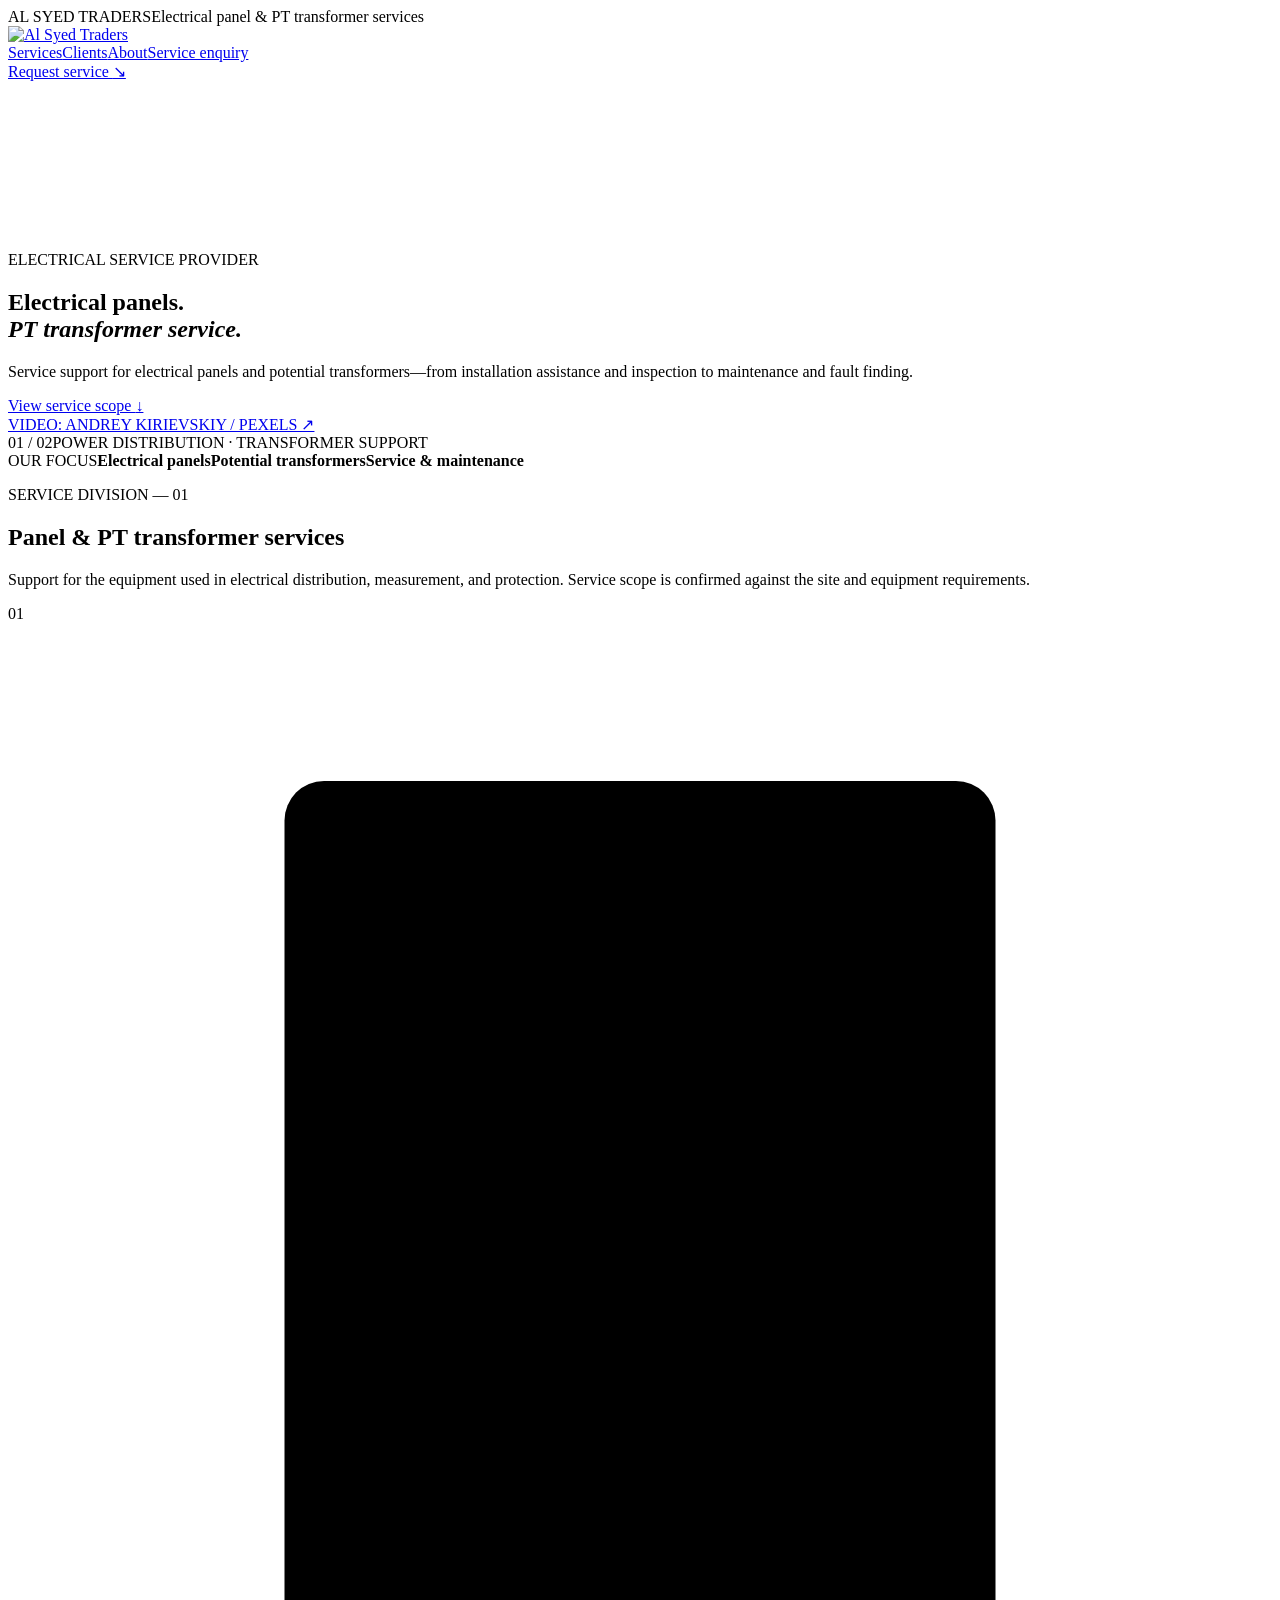
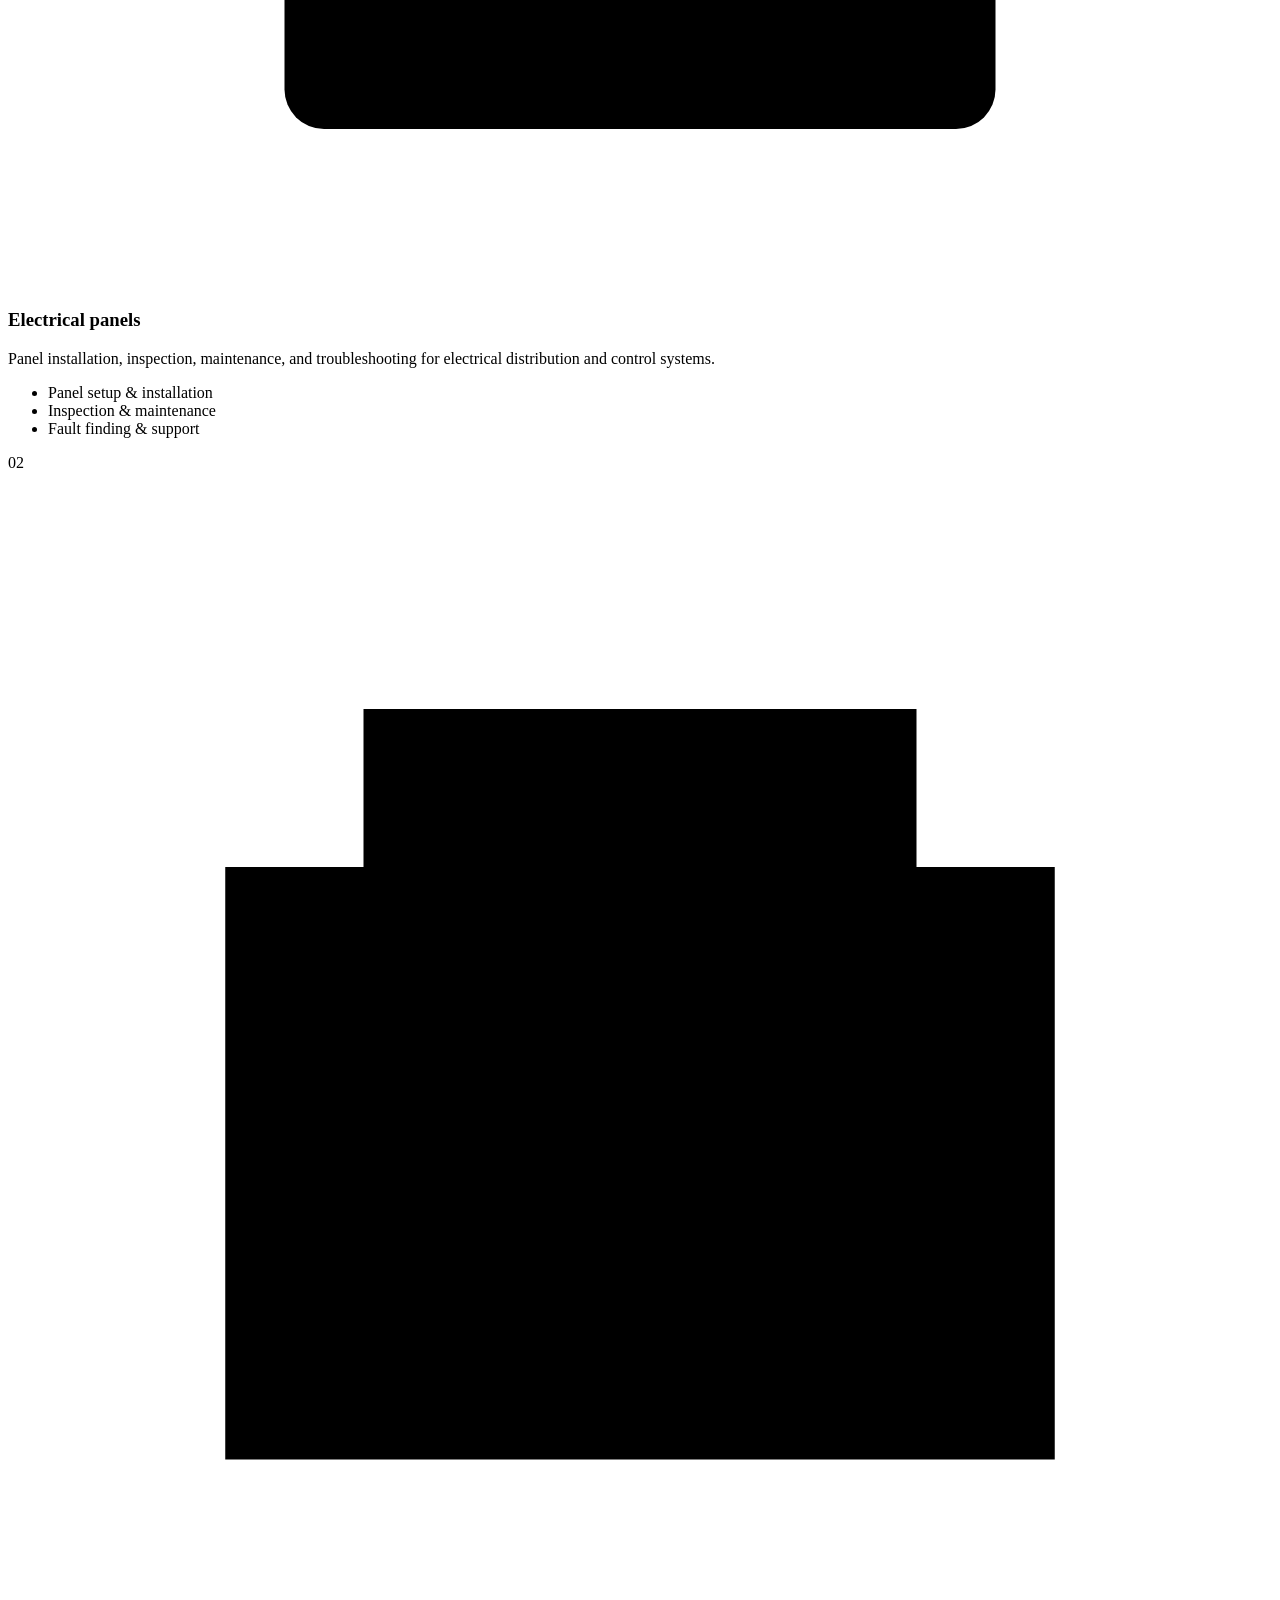
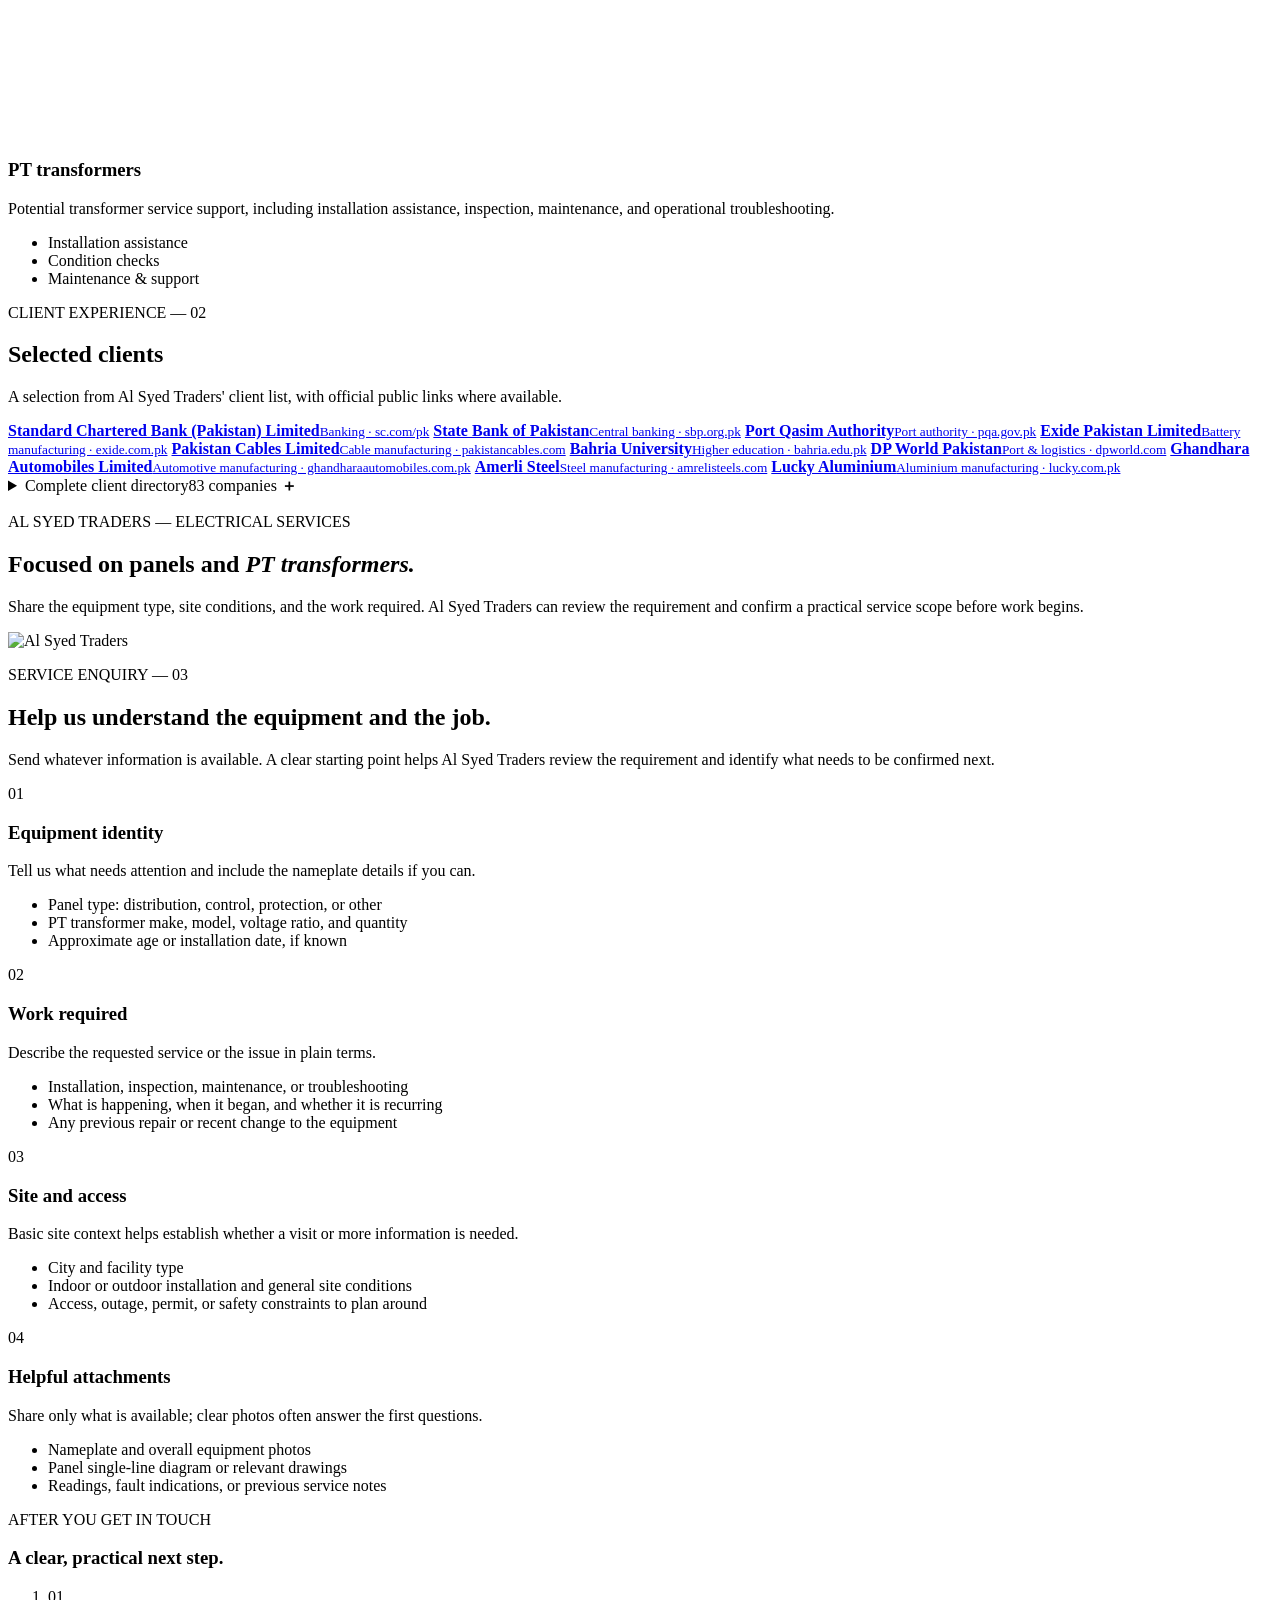
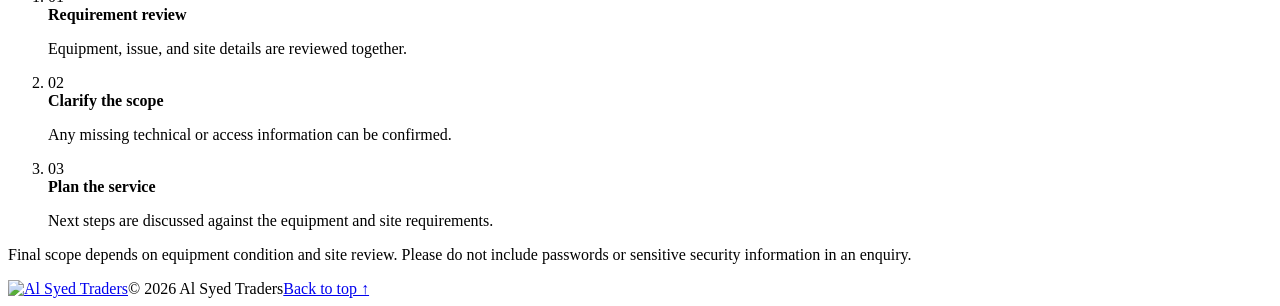
==== clients/al-syed-traders/public/index.html @ 32be94bd "Add verified client directory and blue brand identity" ====
<!doctype html>
<html lang="en">
  <head>
    <meta charset="utf-8" />
    <meta name="viewport" content="width=device-width, initial-scale=1" />
    <meta name="theme-color" content="#1556e8" />
    <meta name="description" content="Al Syed Traders provides electrical services for panels and potential transformers, with practical support for dependable power systems." />
    <meta property="og:title" content="Al Syed Traders | Electrical Panel & PT Services" />
    <meta property="og:description" content="Electrical panel and potential transformer services for dependable power systems." />
    <meta property="og:type" content="website" />
    <meta property="og:url" content="https://al-syed-traders.web.app" />
    <title>Al Syed Traders | Electrical Services</title>
    <link rel="icon" href="/favicon.svg" type="image/svg+xml" />
    <link rel="preconnect" href="https://fonts.googleapis.com" />
    <link rel="preconnect" href="https://fonts.gstatic.com" crossorigin />
    <link href="https://fonts.googleapis.com/css2?family=DM+Sans:wght@400;500;600;700;800&family=IBM+Plex+Mono:wght@400;500&family=Newsreader:opsz,wght@6..72,400;6..72,500;6..72,600&display=swap" rel="stylesheet" />
    <link rel="stylesheet" href="/styles.css?v=2026-10-17-brand-directory" />
  </head>
  <body>
    <div class="announcement"><div class="wrap"><span>AL SYED TRADERS</span><span>Electrical panel &amp; PT transformer services</span></div></div>
    <header class="header wrap">
      <a class="brand" href="#top" aria-label="Al Syed Traders home"><img class="brand-logo" src="/assets/al-syed-traders-logo.png?v=2026-10-17-blue-lightning" alt="Al Syed Traders" /></a>
      <nav aria-label="Main navigation"><a href="#services">Services</a><a href="#clients">Clients</a><a href="#about">About</a><a href="#process">Service enquiry</a></nav>
      <a class="header-action" href="#process">Request service <span>↘</span></a>
    </header>
    <main id="top">
      <section class="hero" aria-labelledby="hero-title">
        <video class="hero-photo" autoplay muted loop playsinline preload="metadata" poster="/assets/substation-poster.jpg" aria-label="Electrical substation equipment video">
          <source src="/assets/substation-video.mp4" type="video/mp4" />
        </video>
        <div class="hero-shade"></div>
        <div class="hero-inner wrap">
          <p class="hero-kicker"><span></span> ELECTRICAL SERVICE PROVIDER</p>
          <h1 id="hero-title">Electrical panels.<br /><em>PT transformer service.</em></h1>
          <p class="hero-copy">Service support for electrical panels and potential transformers—from installation assistance and inspection to maintenance and fault finding.</p>
          <a class="hero-button" href="#services">View service scope <span>↓</span></a>
        </div>
        <a class="video-credit" href="https://www.pexels.com/video/transformers-at-an-electrical-station-10008320/" target="_blank" rel="noreferrer">VIDEO: ANDREY KIRIEVSKIY / PEXELS ↗</a>
        <div class="hero-caption"><span>01 / 02</span><span>POWER DISTRIBUTION · TRANSFORMER SUPPORT</span></div>
      </section>

      <section class="service-band" aria-label="Service overview">
        <div class="wrap service-band-inner"><span class="band-label">OUR FOCUS</span><strong>Electrical panels</strong><i></i><strong>Potential transformers</strong><i></i><strong>Service &amp; maintenance</strong></div>
      </section>

      <section class="services wrap" id="services" aria-labelledby="services-title">
        <div class="section-heading"><div><p class="section-label">SERVICE DIVISION <span>— 01</span></p><h2 id="services-title">Panel &amp; PT transformer services</h2></div><p>Support for the equipment used in electrical distribution, measurement, and protection. Service scope is confirmed against the site and equipment requirements.</p></div>
        <div class="service-grid">
          <article class="service-card">
            <div class="service-card-top"><span>01</span><svg viewBox="0 0 64 64" aria-hidden="true"><rect x="14" y="8" width="36" height="48" rx="2"/><path d="M20 16h24v12H20zM22 35h4m6 0h4m6 0h2M23 44h18M25 51h14"/><circle cx="44" cy="35" r="2"/></svg></div>
            <h3>Electrical panels</h3><p>Panel installation, inspection, maintenance, and troubleshooting for electrical distribution and control systems.</p><ul><li>Panel setup &amp; installation</li><li>Inspection &amp; maintenance</li><li>Fault finding &amp; support</li></ul>
          </article>
          <article class="service-card service-card-accent">
            <div class="service-card-top"><span>02</span><svg viewBox="0 0 64 64" aria-hidden="true"><path d="M11 20h42v30H11zM18 20V12h28v8M17 50v5m30-5v5M22 27v16m6-16v16m8-16v16m6-16v16M8 35h3m42 0h3M27 12V7m10 5V7"/><path d="M27 7h10"/></svg></div>
            <h3>PT transformers</h3><p>Potential transformer service support, including installation assistance, inspection, maintenance, and operational troubleshooting.</p><ul><li>Installation assistance</li><li>Condition checks</li><li>Maintenance &amp; support</li></ul>
          </article>
        </div>
      </section>

      <section class="clients" id="clients" aria-labelledby="clients-title">
        <div class="wrap">
          <div class="clients-heading"><div><p class="section-label">CLIENT EXPERIENCE <span>— 02</span></p><h2 id="clients-title">Selected clients</h2></div><p>A selection from Al Syed Traders' client list, with official public links where available.</p></div>
          <div class="client-grid client-featured-grid">
            <a class="client-card" href="https://www.sc.com/pk/" target="_blank" rel="noopener noreferrer"><span class="client-logo"><img src="/assets/clients/standard-chartered.png" alt="" loading="lazy" /></span><strong>Standard Chartered Bank (Pakistan) Limited</strong><small>Banking · sc.com/pk</small></a>
            <a class="client-card" href="https://www.sbp.org.pk/" target="_blank" rel="noopener noreferrer"><span class="client-logo client-logo-seal"><img src="/assets/clients/state-bank.png" alt="" loading="lazy" /></span><strong>State Bank of Pakistan</strong><small>Central banking · sbp.org.pk</small></a>
            <a class="client-card" href="https://www.pqa.gov.pk/en" target="_blank" rel="noopener noreferrer"><span class="client-logo"><img src="/assets/clients/port-qasim.png" alt="" loading="lazy" /></span><strong>Port Qasim Authority</strong><small>Port authority · pqa.gov.pk</small></a>
            <a class="client-card" href="https://exide.com.pk/" target="_blank" rel="noopener noreferrer"><span class="client-logo"><img src="/assets/clients/exide.png" alt="" loading="lazy" /></span><strong>Exide Pakistan Limited</strong><small>Battery manufacturing · exide.com.pk</small></a>
            <a class="client-card" href="https://www.pakistancables.com/" target="_blank" rel="noopener noreferrer"><span class="client-logo"><img src="/assets/clients/pakistan-cables.svg" alt="" loading="lazy" /></span><strong>Pakistan Cables Limited</strong><small>Cable manufacturing · pakistancables.com</small></a>
            <a class="client-card" href="https://bahria.edu.pk/" target="_blank" rel="noopener noreferrer"><span class="client-logo client-logo-seal"><img src="/assets/clients/bahria.png" alt="" loading="lazy" /></span><strong>Bahria University</strong><small>Higher education · bahria.edu.pk</small></a>
            <a class="client-card" href="https://www.dpworld.com/en/about-us/our-locations/pakistan" target="_blank" rel="noopener noreferrer"><span class="client-logo"><img src="/assets/clients/dp-world.svg" alt="" loading="lazy" /></span><strong>DP World Pakistan</strong><small>Port &amp; logistics · dpworld.com</small></a>
            <a class="client-card" href="https://www.ghandharaautomobiles.com.pk/page-about-us" target="_blank" rel="noopener noreferrer"><span class="client-logo"><img src="/assets/clients/ghandhara.png" alt="" loading="lazy" /></span><strong>Ghandhara Automobiles Limited</strong><small>Automotive manufacturing · ghandharaautomobiles.com.pk</small></a>
            <a class="client-card" href="https://amrelisteels.com/" target="_blank" rel="noopener noreferrer"><span class="client-logo"><img src="/assets/clients/amreli.png" alt="" loading="lazy" /></span><strong>Amerli Steel</strong><small>Steel manufacturing · amrelisteels.com</small></a>
            <a class="client-card" href="https://lucky.com.pk/" target="_blank" rel="noopener noreferrer"><span class="client-logo"><img src="/assets/clients/lucky.png" alt="" loading="lazy" /></span><strong>Lucky Aluminium</strong><small>Aluminium manufacturing · lucky.com.pk</small></a>
          </div>
          <details class="client-directory">
            <summary><span>Complete client directory</span><span class="directory-count">83 companies <b>＋</b></span></summary>
            <p class="directory-intro">The names below follow the client list provided by Al Syed Traders. Public company profiles are linked where an official or confidently matched profile was available.</p>
            <ol class="directory-list">
              <li>Abdullah Flour Mills</li>
              <li>Adamjee Dura Built (Private) Limited</li>
              <li><a href="https://agp.com.pk/company/about-agp/" target="_blank" rel="noopener noreferrer">AGP Limited</a></li>
              <li><a href="https://al-ameera.com.pk/about.html" target="_blank" rel="noopener noreferrer">Al-Ameera Apparel (Pvt.) Limited</a></li>
              <li><a href="https://www.alu-can.com/download/Internal%20Lacquer.pdf" target="_blank" rel="noopener noreferrer">Alucan (Pvt.) Ltd.</a></li><li><a href="https://www.alu-pak.com/" target="_blank" rel="noopener noreferrer">Alupak</a></li><li>Amerli Steel</li><li>A-One Steel</li>
              <li><a href="https://aspin.com.pk/" target="_blank" rel="noopener noreferrer">Aspin Pharma (Pvt.) Limited</a></li>
              <li>ATCO Laboratories Limited</li>
              <li>Athar Engineering</li><li>AuVitronics Limited</li><li>Ayub Works</li>
              <li><a href="https://bahria.edu.pk/" target="_blank" rel="noopener noreferrer">Bahria University</a></li>
              <li>Diamond International</li><li>Digital Apparel</li>
              <li><a href="https://www.dpworld.com/en/about-us/our-locations/pakistan" target="_blank" rel="noopener noreferrer">DP World Pakistan</a></li>
              <li><a href="https://www.dysin.com.pk/" target="_blank" rel="noopener noreferrer">Dysin International Limited</a></li>
              <li>EleNet</li><li>Elmetec (Pvt.) Limited</li><li>Envicrete Limited</li><li>Equity Textiles Limited</li>
              <li><a href="https://exide.com.pk/" target="_blank" rel="noopener noreferrer">Exide Pakistan Limited</a></li>
              <li><a href="https://abl.atlas.pk/about/" target="_blank" rel="noopener noreferrer">Atlas Battery Limited / FB Battery</a></li><li><a href="https://feroze1888.com/investor/company-profile/" target="_blank" rel="noopener noreferrer">Feroze1888 Mills Limited</a></li>
              <li><a href="https://fotco.pk/" target="_blank" rel="noopener noreferrer">Fauji Oil Terminal &amp; Distribution Company Limited (FOTCO)</a></li>
              <li><a href="https://getzpharma.com/" target="_blank" rel="noopener noreferrer">Getz Pharma (Private) Limited</a></li>
              <li>Ghanchi Recycler (SMC-Pvt.) Limited</li>
              <li><a href="https://www.ghandharaautomobiles.com.pk/page-about-us" target="_blank" rel="noopener noreferrer">Ghandhara Automobiles Limited</a></li>
              <li>Global Links (Pvt.) Limited</li>
              <li><a href="https://www.highq.pk/about" target="_blank" rel="noopener noreferrer">High-Q Pharmaceuticals</a></li>
              <li>International Marble City</li><li>Japan Metal Industry</li><li>Jin Kwang</li>
              <li>Johnson &amp; Phillips (Pakistan) Limited</li><li>Karachi Dock Labour Board</li><li>KHAS</li><li>Khas Socks</li>
              <li><a href="https://luawms.edu.pk/" target="_blank" rel="noopener noreferrer">Lasbela University of Agriculture, Water and Marine Sciences</a></li>
              <li><a href="https://lieda.gov.pk/home-8/" target="_blank" rel="noopener noreferrer">Lasbela Industrial Estates Development Authority (LIEDA)</a></li>
              <li><a href="https://latiftextiles.com/about/" target="_blank" rel="noopener noreferrer">Latif Textile Mills</a></li>
              <li><a href="https://libertymillslimited.com/about/" target="_blank" rel="noopener noreferrer">Liberty Mills Limited</a></li>
              <li><a href="https://lucky.com.pk/" target="_blank" rel="noopener noreferrer">Lucky Aluminium</a></li>
              <li>Mahboob Steel</li>
              <li><a href="https://www.mainetti.com/global-locations/" target="_blank" rel="noopener noreferrer">Mainetti Pakistan (Pvt.) Limited</a></li>
              <li>Master Enterprises</li><li>Mian Noor Textile</li><li>Munawwar International</li>
              <li><a href="https://dps.psx.com.pk/company/NATM" target="_blank" rel="noopener noreferrer">Nadeem Textile Mills</a></li>
              <li>National Plastic</li><li>Naveena Industries Limited</li><li>Noor Dyeing</li><li>Orient Automotive</li><li>Pak Plastic</li>
              <li><a href="https://www.pakistancables.com/" target="_blank" rel="noopener noreferrer">Pakistan Cables Limited</a></li>
              <li><a href="https://www.psl.com.pk/profile.php" target="_blank" rel="noopener noreferrer">Pakistan Services Limited / Pearl-Continental Hotels &amp; Resorts</a></li><li>PECT Limited</li><li>PIC Group</li><li>Plastiflex Films</li><li>Popular Marble</li>
              <li>Port Grand Pakistan</li>
              <li><a href="https://www.pqa.gov.pk/en" target="_blank" rel="noopener noreferrer">Port Qasim Authority</a></li>
              <li>Premier Towel</li><li>Procon Engineering (Pvt.) Limited</li><li>Rizwan Electric</li><li>S.H. Packages</li>
              <li><a href="https://samipharma.com/" target="_blank" rel="noopener noreferrer">SAMI Pharmaceuticals (Pvt.) Limited</a></li>
              <li>Sana Textile</li><li>SAZTEX</li>
              <li><a href="https://searlecompany.com/" target="_blank" rel="noopener noreferrer">The Searle Company Limited</a></li>
              <li>Soraj Textile</li><li>Sparkling Sea</li>
              <li><a href="https://www.sc.com/pk/" target="_blank" rel="noopener noreferrer">Standard Chartered Bank (Pakistan) Limited</a></li>
              <li><a href="https://www.sbp.org.pk/" target="_blank" rel="noopener noreferrer">State Bank of Pakistan</a></li>
              <li>Sunrise Plastic</li><li>Super Chemical</li><li>Super Compounds</li>
              <li><a href="https://swisspharma.org/about-us/" target="_blank" rel="noopener noreferrer">Swiss Pharmaceuticals (Pvt.) Limited</a></li>
              <li><a href="https://tabrospharma.com/" target="_blank" rel="noopener noreferrer">Tabros Pharma (Private) Limited</a></li>
              <li><a href="https://kidneyfoundation.net.pk/" target="_blank" rel="noopener noreferrer">The Kidney Foundation Pakistan</a></li>
              <li>U&amp;J Garments</li><li><a href="https://vikorgroup.com/who-we-are/about-us/" target="_blank" rel="noopener noreferrer">Vikor Healthcare</a></li><li>Zeal Textile</li>
            </ol>
          </details>
        </div>
      </section>

      <section class="about" id="about" aria-labelledby="about-title">
        <div class="about-image" role="img" aria-label="Close view of modern electrical switchgear"></div>
        <div class="about-copy"><p class="section-label">AL SYED TRADERS <span>— ELECTRICAL SERVICES</span></p><h2 id="about-title">Focused on panels and <em>PT transformers.</em></h2><p>Share the equipment type, site conditions, and the work required. Al Syed Traders can review the requirement and confirm a practical service scope before work begins.</p><div class="about-signoff"><img src="/assets/al-syed-traders-logo.png?v=2026-10-17-blue-lightning" alt="Al Syed Traders" /></div></div>
      </section>

      <section class="enquiry" id="process" aria-labelledby="process-title">
        <div class="wrap">
          <div class="enquiry-heading"><div><p class="section-label">SERVICE ENQUIRY <span>— 03</span></p><h2 id="process-title">Help us understand the equipment and the job.</h2></div><p>Send whatever information is available. A clear starting point helps Al Syed Traders review the requirement and identify what needs to be confirmed next.</p></div>
          <div class="enquiry-layout">
            <div class="enquiry-details">
              <article class="enquiry-card"><span class="enquiry-index">01</span><div><h3>Equipment identity</h3><p>Tell us what needs attention and include the nameplate details if you can.</p><ul><li>Panel type: distribution, control, protection, or other</li><li>PT transformer make, model, voltage ratio, and quantity</li><li>Approximate age or installation date, if known</li></ul></div></article>
              <article class="enquiry-card"><span class="enquiry-index">02</span><div><h3>Work required</h3><p>Describe the requested service or the issue in plain terms.</p><ul><li>Installation, inspection, maintenance, or troubleshooting</li><li>What is happening, when it began, and whether it is recurring</li><li>Any previous repair or recent change to the equipment</li></ul></div></article>
              <article class="enquiry-card"><span class="enquiry-index">03</span><div><h3>Site and access</h3><p>Basic site context helps establish whether a visit or more information is needed.</p><ul><li>City and facility type</li><li>Indoor or outdoor installation and general site conditions</li><li>Access, outage, permit, or safety constraints to plan around</li></ul></div></article>
              <article class="enquiry-card"><span class="enquiry-index">04</span><div><h3>Helpful attachments</h3><p>Share only what is available; clear photos often answer the first questions.</p><ul><li>Nameplate and overall equipment photos</li><li>Panel single-line diagram or relevant drawings</li><li>Readings, fault indications, or previous service notes</li></ul></div></article>
            </div>
            <aside class="enquiry-next" aria-label="What happens after an enquiry">
              <p class="next-label">AFTER YOU GET IN TOUCH</p><h3>A clear, practical next step.</h3>
              <ol><li><span>01</span><div><b>Requirement review</b><p>Equipment, issue, and site details are reviewed together.</p></div></li><li><span>02</span><div><b>Clarify the scope</b><p>Any missing technical or access information can be confirmed.</p></div></li><li><span>03</span><div><b>Plan the service</b><p>Next steps are discussed against the equipment and site requirements.</p></div></li></ol>
              <p class="enquiry-note">Final scope depends on equipment condition and site review. Please do not include passwords or sensitive security information in an enquiry.</p>
            </aside>
          </div>
        </div>
      </section>
    </main>
    <footer class="footer wrap"><a class="brand footer-brand" href="#top" aria-label="Al Syed Traders home"><img class="brand-logo" src="/assets/al-syed-traders-logo.png?v=2026-10-17-blue-lightning" alt="Al Syed Traders" /></a><span>© <span id="year"></span> Al Syed Traders</span><a href="#top">Back to top ↑</a></footer>
    <script>
      document.getElementById('year').textContent = new Date().getFullYear();
      if (window.matchMedia('(prefers-reduced-motion: reduce)').matches) {
        document.querySelector('.hero-photo').pause();
      }
    </script>
  </body>
</html>
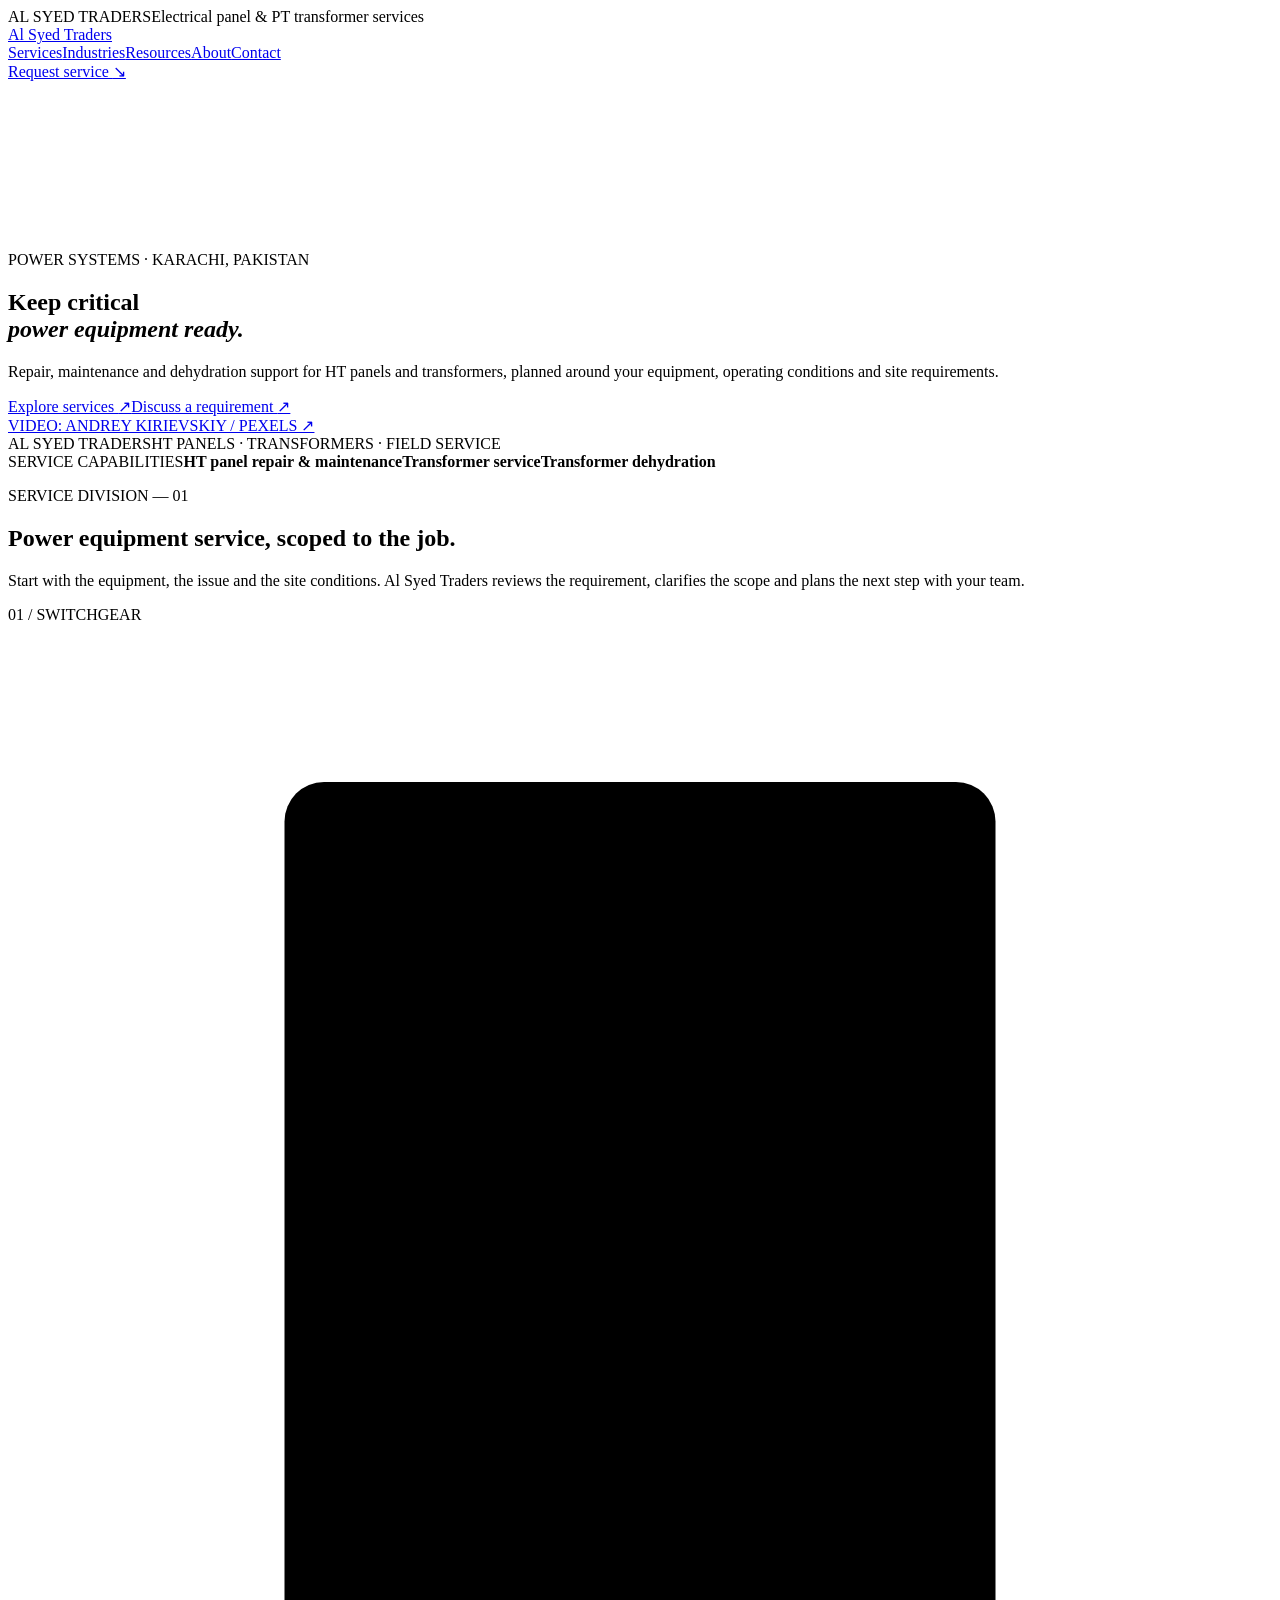
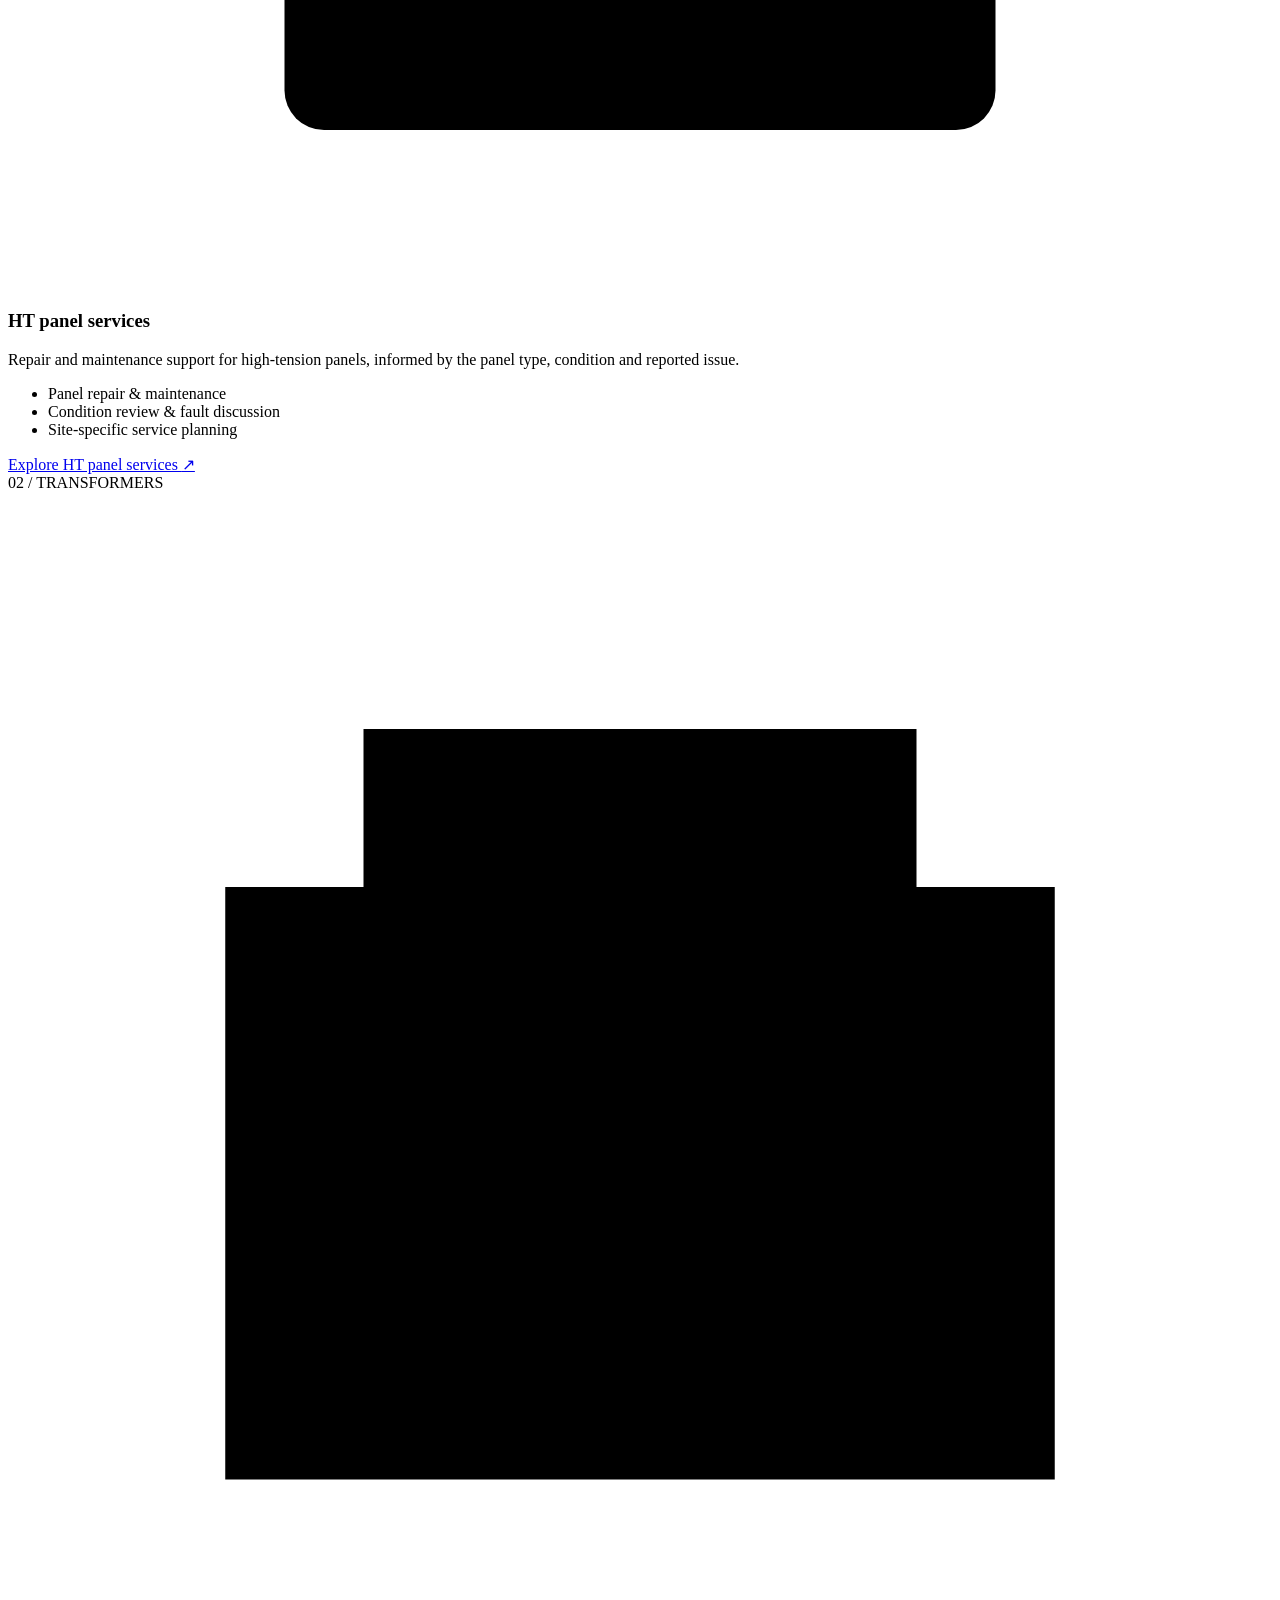
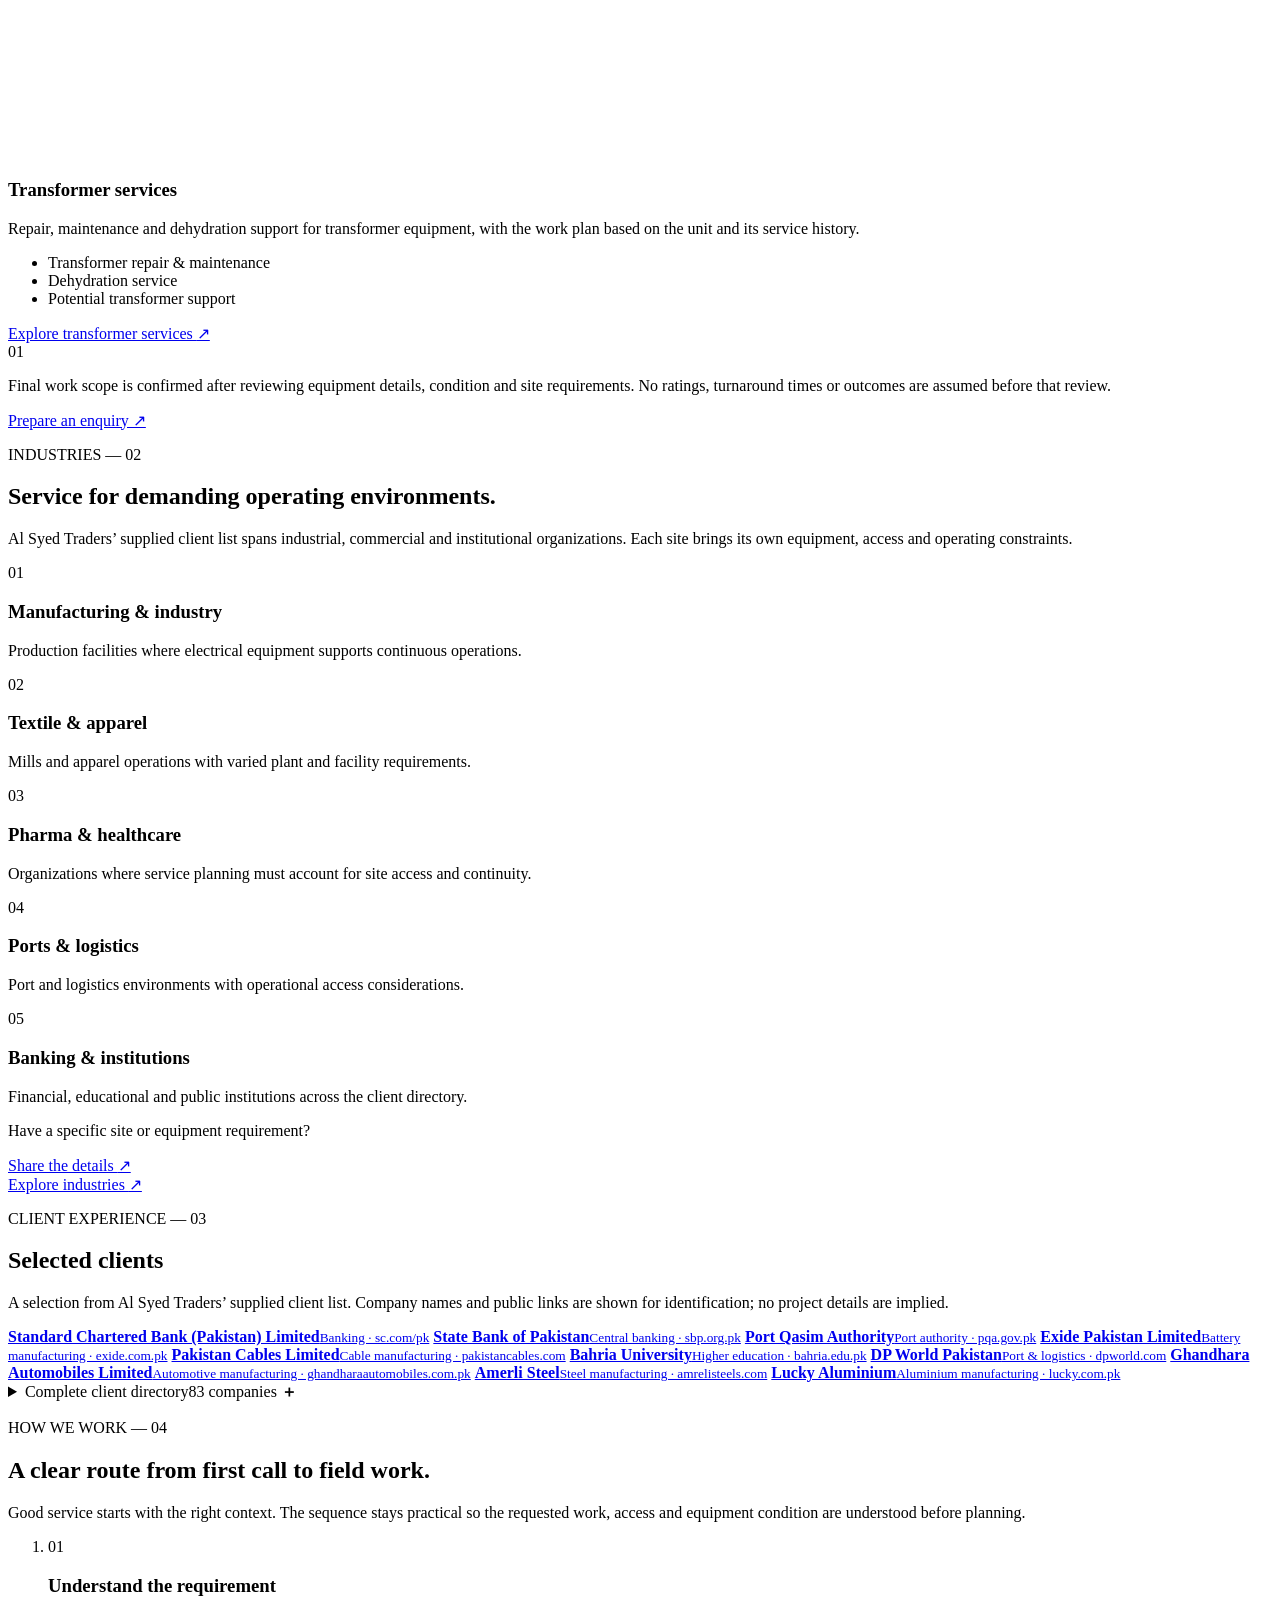
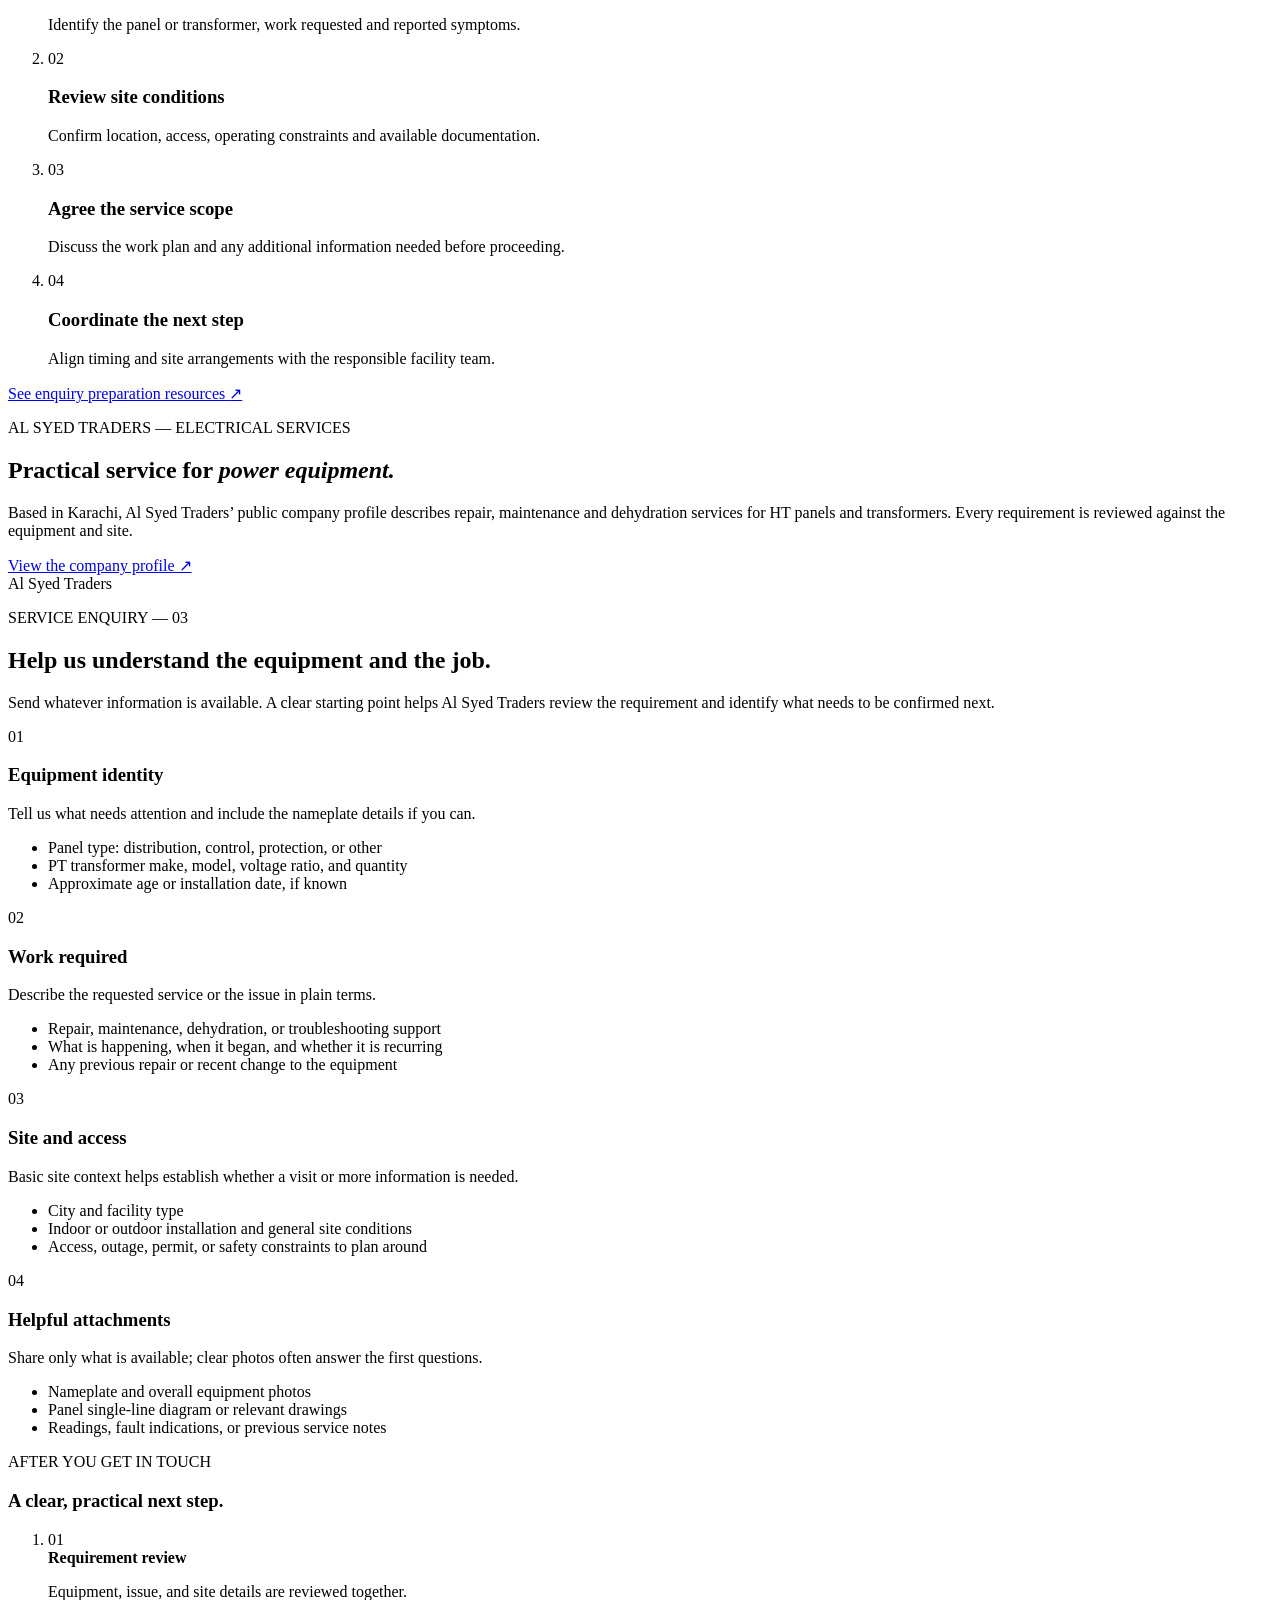
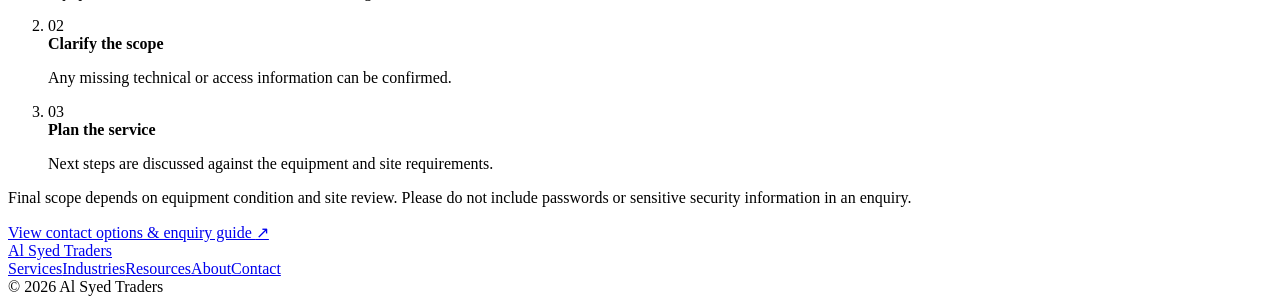
==== commit f7476519: "Expand Al Syed Traders industrial service profile" ====
--- a/clients/al-syed-traders/public/index.html
+++ b/clients/al-syed-traders/public/index.html
@@ -4,24 +4,24 @@
     <meta charset="utf-8" />
     <meta name="viewport" content="width=device-width, initial-scale=1" />
     <meta name="theme-color" content="#1556e8" />
-    <meta name="description" content="Al Syed Traders provides electrical services for panels and potential transformers, with practical support for dependable power systems." />
-    <meta property="og:title" content="Al Syed Traders | Electrical Panel & PT Services" />
-    <meta property="og:description" content="Electrical panel and potential transformer services for dependable power systems." />
+    <meta name="description" content="Al Syed Traders provides HT panel and transformer repair, maintenance and dehydration services in Karachi, Pakistan." />
+    <meta property="og:title" content="Al Syed Traders | HT Panel & Transformer Services" />
+    <meta property="og:description" content="Repair, maintenance and dehydration support for HT panels and transformers." />
     <meta property="og:type" content="website" />
     <meta property="og:url" content="https://al-syed-traders.web.app" />
-    <title>Al Syed Traders | Electrical Services</title>
+    <title>Al Syed Traders | HT Panel &amp; Transformer Services</title>
     <link rel="icon" href="/favicon.svg" type="image/svg+xml" />
     <link rel="preconnect" href="https://fonts.googleapis.com" />
     <link rel="preconnect" href="https://fonts.gstatic.com" crossorigin />
     <link href="https://fonts.googleapis.com/css2?family=DM+Sans:wght@400;500;600;700;800&family=IBM+Plex+Mono:wght@400;500&family=Newsreader:opsz,wght@6..72,400;6..72,500;6..72,600&display=swap" rel="stylesheet" />
-    <link rel="stylesheet" href="/styles.css?v=2026-10-17-brand-directory" />
+    <link rel="stylesheet" href="/styles.css?v=2026-10-17-pdm-structure" />
   </head>
   <body>
     <div class="announcement"><div class="wrap"><span>AL SYED TRADERS</span><span>Electrical panel &amp; PT transformer services</span></div></div>
     <header class="header wrap">
-      <a class="brand" href="#top" aria-label="Al Syed Traders home"><img class="brand-logo" src="/assets/al-syed-traders-logo.png?v=2026-10-17-blue-lightning" alt="Al Syed Traders" /></a>
-      <nav aria-label="Main navigation"><a href="#services">Services</a><a href="#clients">Clients</a><a href="#about">About</a><a href="#process">Service enquiry</a></nav>
-      <a class="header-action" href="#process">Request service <span>↘</span></a>
+      <a class="brand" href="#top" aria-label="Al Syed Traders home"><span class="brand-symbol"><img class="brand-logo" src="/assets/al-syed-traders-logo.png?v=2026-10-17-blue-lightning" alt="" /></span><span class="brand-wordmark">Al Syed Traders</span></a>
+      <nav aria-label="Main navigation"><a href="/services">Services</a><a href="/industries">Industries</a><a href="/resources">Resources</a><a href="/about">About</a><a href="/contact">Contact</a></nav>
+      <a class="header-action" href="/contact">Request service <span>↘</span></a>
     </header>
     <main id="top">
       <section class="hero" aria-labelledby="hero-title">
@@ -30,36 +30,52 @@
         </video>
         <div class="hero-shade"></div>
         <div class="hero-inner wrap">
-          <p class="hero-kicker"><span></span> ELECTRICAL SERVICE PROVIDER</p>
-          <h1 id="hero-title">Electrical panels.<br /><em>PT transformer service.</em></h1>
-          <p class="hero-copy">Service support for electrical panels and potential transformers—from installation assistance and inspection to maintenance and fault finding.</p>
-          <a class="hero-button" href="#services">View service scope <span>↓</span></a>
+          <p class="hero-kicker"><span></span> POWER SYSTEMS · KARACHI, PAKISTAN</p>
+          <h1 id="hero-title">Keep critical<br /><em>power equipment ready.</em></h1>
+          <p class="hero-copy">Repair, maintenance and dehydration support for HT panels and transformers, planned around your equipment, operating conditions and site requirements.</p>
+          <div class="hero-actions"><a class="hero-button" href="/services">Explore services <span>↗</span></a><a class="hero-text-link" href="/contact">Discuss a requirement <span>↗</span></a></div>
         </div>
         <a class="video-credit" href="https://www.pexels.com/video/transformers-at-an-electrical-station-10008320/" target="_blank" rel="noreferrer">VIDEO: ANDREY KIRIEVSKIY / PEXELS ↗</a>
-        <div class="hero-caption"><span>01 / 02</span><span>POWER DISTRIBUTION · TRANSFORMER SUPPORT</span></div>
+        <div class="hero-caption"><span>AL SYED TRADERS</span><span>HT PANELS · TRANSFORMERS · FIELD SERVICE</span></div>
       </section>
 
       <section class="service-band" aria-label="Service overview">
-        <div class="wrap service-band-inner"><span class="band-label">OUR FOCUS</span><strong>Electrical panels</strong><i></i><strong>Potential transformers</strong><i></i><strong>Service &amp; maintenance</strong></div>
+        <div class="wrap service-band-inner"><span class="band-label">SERVICE CAPABILITIES</span><strong>HT panel repair &amp; maintenance</strong><i></i><strong>Transformer service</strong><i></i><strong>Transformer dehydration</strong></div>
       </section>
 
       <section class="services wrap" id="services" aria-labelledby="services-title">
-        <div class="section-heading"><div><p class="section-label">SERVICE DIVISION <span>— 01</span></p><h2 id="services-title">Panel &amp; PT transformer services</h2></div><p>Support for the equipment used in electrical distribution, measurement, and protection. Service scope is confirmed against the site and equipment requirements.</p></div>
+        <div class="section-heading"><div><p class="section-label">SERVICE DIVISION <span>— 01</span></p><h2 id="services-title">Power equipment service, scoped to the job.</h2></div><p>Start with the equipment, the issue and the site conditions. Al Syed Traders reviews the requirement, clarifies the scope and plans the next step with your team.</p></div>
         <div class="service-grid">
           <article class="service-card">
-            <div class="service-card-top"><span>01</span><svg viewBox="0 0 64 64" aria-hidden="true"><rect x="14" y="8" width="36" height="48" rx="2"/><path d="M20 16h24v12H20zM22 35h4m6 0h4m6 0h2M23 44h18M25 51h14"/><circle cx="44" cy="35" r="2"/></svg></div>
-            <h3>Electrical panels</h3><p>Panel installation, inspection, maintenance, and troubleshooting for electrical distribution and control systems.</p><ul><li>Panel setup &amp; installation</li><li>Inspection &amp; maintenance</li><li>Fault finding &amp; support</li></ul>
+            <div class="service-card-top"><span>01 / SWITCHGEAR</span><svg viewBox="0 0 64 64" aria-hidden="true"><rect x="14" y="8" width="36" height="48" rx="2"/><path d="M20 16h24v12H20zM22 35h4m6 0h4m6 0h2M23 44h18M25 51h14"/><circle cx="44" cy="35" r="2"/></svg></div>
+            <h3>HT panel services</h3><p>Repair and maintenance support for high-tension panels, informed by the panel type, condition and reported issue.</p><ul><li>Panel repair &amp; maintenance</li><li>Condition review &amp; fault discussion</li><li>Site-specific service planning</li></ul><a class="service-link" href="/services#ht-panels">Explore HT panel services <span>↗</span></a>
           </article>
           <article class="service-card service-card-accent">
-            <div class="service-card-top"><span>02</span><svg viewBox="0 0 64 64" aria-hidden="true"><path d="M11 20h42v30H11zM18 20V12h28v8M17 50v5m30-5v5M22 27v16m6-16v16m8-16v16m6-16v16M8 35h3m42 0h3M27 12V7m10 5V7"/><path d="M27 7h10"/></svg></div>
-            <h3>PT transformers</h3><p>Potential transformer service support, including installation assistance, inspection, maintenance, and operational troubleshooting.</p><ul><li>Installation assistance</li><li>Condition checks</li><li>Maintenance &amp; support</li></ul>
+            <div class="service-card-top"><span>02 / TRANSFORMERS</span><svg viewBox="0 0 64 64" aria-hidden="true"><path d="M11 20h42v30H11zM18 20V12h28v8M17 50v5m30-5v5M22 27v16m6-16v16m8-16v16m6-16v16M8 35h3m42 0h3M27 12V7m10 5V7"/><path d="M27 7h10"/></svg></div>
+            <h3>Transformer services</h3><p>Repair, maintenance and dehydration support for transformer equipment, with the work plan based on the unit and its service history.</p><ul><li>Transformer repair &amp; maintenance</li><li>Dehydration service</li><li>Potential transformer support</li></ul><a class="service-link" href="/services#transformers">Explore transformer services <span>↗</span></a>
           </article>
+        </div>
+        <div class="service-footnote"><span>01</span><p>Final work scope is confirmed after reviewing equipment details, condition and site requirements. No ratings, turnaround times or outcomes are assumed before that review.</p><a href="/contact">Prepare an enquiry ↗</a></div>
+      </section>
+
+      <section class="markets" id="industries" aria-labelledby="markets-title">
+        <div class="wrap">
+          <div class="section-heading"><div><p class="section-label">INDUSTRIES <span>— 02</span></p><h2 id="markets-title">Service for demanding operating environments.</h2></div><p>Al Syed Traders’ supplied client list spans industrial, commercial and institutional organizations. Each site brings its own equipment, access and operating constraints.</p></div>
+          <div class="market-grid">
+            <article class="market-card"><span>01</span><h3>Manufacturing &amp; industry</h3><p>Production facilities where electrical equipment supports continuous operations.</p></article>
+            <article class="market-card"><span>02</span><h3>Textile &amp; apparel</h3><p>Mills and apparel operations with varied plant and facility requirements.</p></article>
+            <article class="market-card"><span>03</span><h3>Pharma &amp; healthcare</h3><p>Organizations where service planning must account for site access and continuity.</p></article>
+            <article class="market-card"><span>04</span><h3>Ports &amp; logistics</h3><p>Port and logistics environments with operational access considerations.</p></article>
+            <article class="market-card"><span>05</span><h3>Banking &amp; institutions</h3><p>Financial, educational and public institutions across the client directory.</p></article>
+            <article class="market-card market-card-cta"><p>Have a specific site or equipment requirement?</p><a href="/contact">Share the details <span>↗</span></a></article>
+          </div>
+          <a class="text-link" href="/industries">Explore industries <span>↗</span></a>
         </div>
       </section>
 
       <section class="clients" id="clients" aria-labelledby="clients-title">
         <div class="wrap">
-          <div class="clients-heading"><div><p class="section-label">CLIENT EXPERIENCE <span>— 02</span></p><h2 id="clients-title">Selected clients</h2></div><p>A selection from Al Syed Traders' client list, with official public links where available.</p></div>
+          <div class="clients-heading"><div><p class="section-label">CLIENT EXPERIENCE <span>— 03</span></p><h2 id="clients-title">Selected clients</h2></div><p>A selection from Al Syed Traders’ supplied client list. Company names and public links are shown for identification; no project details are implied.</p></div>
           <div class="client-grid client-featured-grid">
             <a class="client-card" href="https://www.sc.com/pk/" target="_blank" rel="noopener noreferrer"><span class="client-logo"><img src="/assets/clients/standard-chartered.png" alt="" loading="lazy" /></span><strong>Standard Chartered Bank (Pakistan) Limited</strong><small>Banking · sc.com/pk</small></a>
             <a class="client-card" href="https://www.sbp.org.pk/" target="_blank" rel="noopener noreferrer"><span class="client-logo client-logo-seal"><img src="/assets/clients/state-bank.png" alt="" loading="lazy" /></span><strong>State Bank of Pakistan</strong><small>Central banking · sbp.org.pk</small></a>
@@ -130,9 +146,17 @@
         </div>
       </section>
 
+      <section class="field-method" id="method" aria-labelledby="method-title">
+        <div class="wrap">
+          <div class="section-heading"><div><p class="section-label">HOW WE WORK <span>— 04</span></p><h2 id="method-title">A clear route from first call to field work.</h2></div><p>Good service starts with the right context. The sequence stays practical so the requested work, access and equipment condition are understood before planning.</p></div>
+          <ol class="method-steps"><li><span>01</span><div><h3>Understand the requirement</h3><p>Identify the panel or transformer, work requested and reported symptoms.</p></div></li><li><span>02</span><div><h3>Review site conditions</h3><p>Confirm location, access, operating constraints and available documentation.</p></div></li><li><span>03</span><div><h3>Agree the service scope</h3><p>Discuss the work plan and any additional information needed before proceeding.</p></div></li><li><span>04</span><div><h3>Coordinate the next step</h3><p>Align timing and site arrangements with the responsible facility team.</p></div></li></ol>
+          <a class="text-link" href="/resources">See enquiry preparation resources <span>↗</span></a>
+        </div>
+      </section>
+
       <section class="about" id="about" aria-labelledby="about-title">
         <div class="about-image" role="img" aria-label="Close view of modern electrical switchgear"></div>
-        <div class="about-copy"><p class="section-label">AL SYED TRADERS <span>— ELECTRICAL SERVICES</span></p><h2 id="about-title">Focused on panels and <em>PT transformers.</em></h2><p>Share the equipment type, site conditions, and the work required. Al Syed Traders can review the requirement and confirm a practical service scope before work begins.</p><div class="about-signoff"><img src="/assets/al-syed-traders-logo.png?v=2026-10-17-blue-lightning" alt="Al Syed Traders" /></div></div>
+        <div class="about-copy"><p class="section-label">AL SYED TRADERS <span>— ELECTRICAL SERVICES</span></p><h2 id="about-title">Practical service for <em>power equipment.</em></h2><p>Based in Karachi, Al Syed Traders’ public company profile describes repair, maintenance and dehydration services for HT panels and transformers. Every requirement is reviewed against the equipment and site.</p><a class="about-profile-link" href="https://pk.linkedin.com/company/al-syed-traders2726" target="_blank" rel="noopener noreferrer">View the company profile ↗</a><div class="about-signoff"><span class="brand-symbol"><img class="brand-logo" src="/assets/al-syed-traders-logo.png?v=2026-10-17-blue-lightning" alt="" /></span><span class="brand-wordmark">Al Syed Traders</span></div></div>
       </section>
 
       <section class="enquiry" id="process" aria-labelledby="process-title">
@@ -141,20 +165,20 @@
           <div class="enquiry-layout">
             <div class="enquiry-details">
               <article class="enquiry-card"><span class="enquiry-index">01</span><div><h3>Equipment identity</h3><p>Tell us what needs attention and include the nameplate details if you can.</p><ul><li>Panel type: distribution, control, protection, or other</li><li>PT transformer make, model, voltage ratio, and quantity</li><li>Approximate age or installation date, if known</li></ul></div></article>
-              <article class="enquiry-card"><span class="enquiry-index">02</span><div><h3>Work required</h3><p>Describe the requested service or the issue in plain terms.</p><ul><li>Installation, inspection, maintenance, or troubleshooting</li><li>What is happening, when it began, and whether it is recurring</li><li>Any previous repair or recent change to the equipment</li></ul></div></article>
+              <article class="enquiry-card"><span class="enquiry-index">02</span><div><h3>Work required</h3><p>Describe the requested service or the issue in plain terms.</p><ul><li>Repair, maintenance, dehydration, or troubleshooting support</li><li>What is happening, when it began, and whether it is recurring</li><li>Any previous repair or recent change to the equipment</li></ul></div></article>
               <article class="enquiry-card"><span class="enquiry-index">03</span><div><h3>Site and access</h3><p>Basic site context helps establish whether a visit or more information is needed.</p><ul><li>City and facility type</li><li>Indoor or outdoor installation and general site conditions</li><li>Access, outage, permit, or safety constraints to plan around</li></ul></div></article>
               <article class="enquiry-card"><span class="enquiry-index">04</span><div><h3>Helpful attachments</h3><p>Share only what is available; clear photos often answer the first questions.</p><ul><li>Nameplate and overall equipment photos</li><li>Panel single-line diagram or relevant drawings</li><li>Readings, fault indications, or previous service notes</li></ul></div></article>
             </div>
             <aside class="enquiry-next" aria-label="What happens after an enquiry">
               <p class="next-label">AFTER YOU GET IN TOUCH</p><h3>A clear, practical next step.</h3>
               <ol><li><span>01</span><div><b>Requirement review</b><p>Equipment, issue, and site details are reviewed together.</p></div></li><li><span>02</span><div><b>Clarify the scope</b><p>Any missing technical or access information can be confirmed.</p></div></li><li><span>03</span><div><b>Plan the service</b><p>Next steps are discussed against the equipment and site requirements.</p></div></li></ol>
-              <p class="enquiry-note">Final scope depends on equipment condition and site review. Please do not include passwords or sensitive security information in an enquiry.</p>
+              <p class="enquiry-note">Final scope depends on equipment condition and site review. Please do not include passwords or sensitive security information in an enquiry.</p><a class="enquiry-contact-link" href="/contact">View contact options &amp; enquiry guide <span>↗</span></a>
             </aside>
           </div>
         </div>
       </section>
     </main>
-    <footer class="footer wrap"><a class="brand footer-brand" href="#top" aria-label="Al Syed Traders home"><img class="brand-logo" src="/assets/al-syed-traders-logo.png?v=2026-10-17-blue-lightning" alt="Al Syed Traders" /></a><span>© <span id="year"></span> Al Syed Traders</span><a href="#top">Back to top ↑</a></footer>
+    <footer class="footer wrap"><a class="brand footer-brand" href="#top" aria-label="Al Syed Traders home"><span class="brand-symbol"><img class="brand-logo" src="/assets/al-syed-traders-logo.png?v=2026-10-17-blue-lightning" alt="" /></span><span class="brand-wordmark">Al Syed Traders</span></a><nav class="footer-nav" aria-label="Footer navigation"><a href="/services">Services</a><a href="/industries">Industries</a><a href="/resources">Resources</a><a href="/about">About</a><a href="/contact">Contact</a></nav><span>© <span id="year"></span> Al Syed Traders</span></footer>
     <script>
       document.getElementById('year').textContent = new Date().getFullYear();
       if (window.matchMedia('(prefers-reduced-motion: reduce)').matches) {
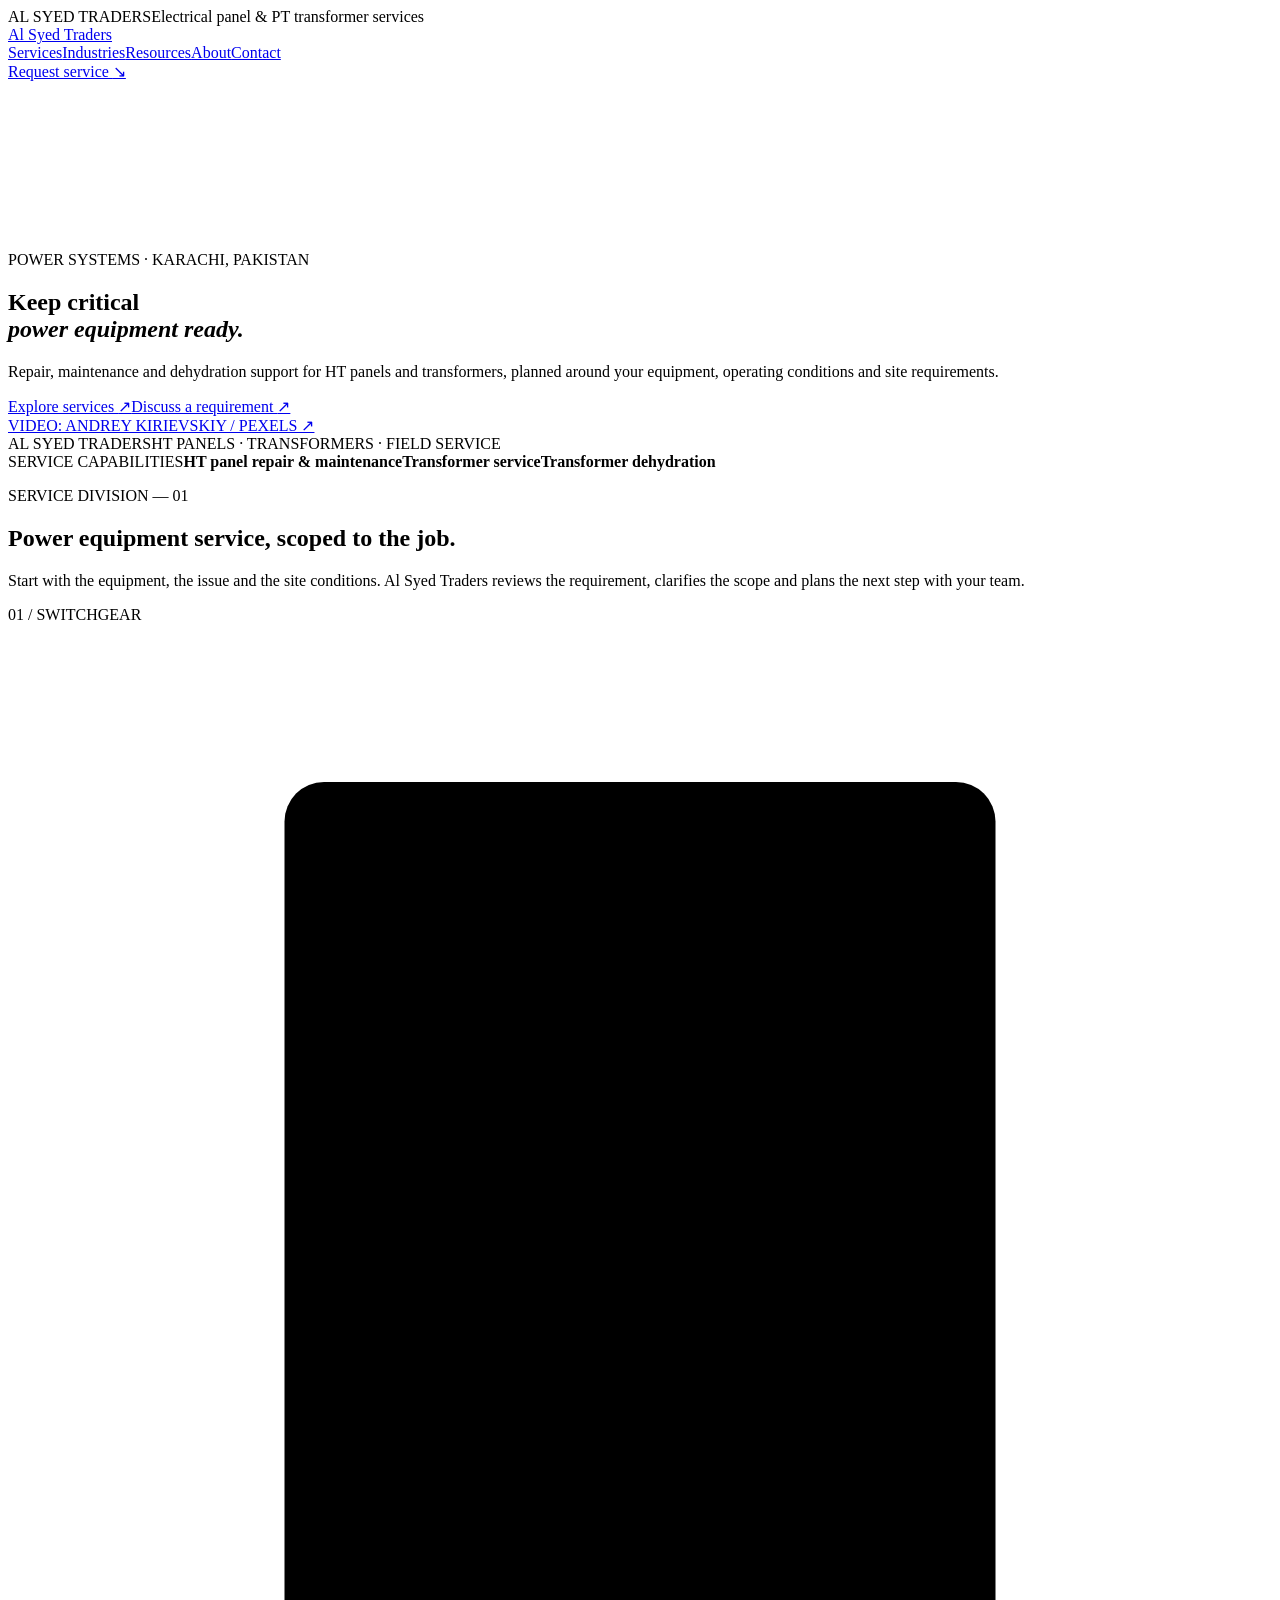
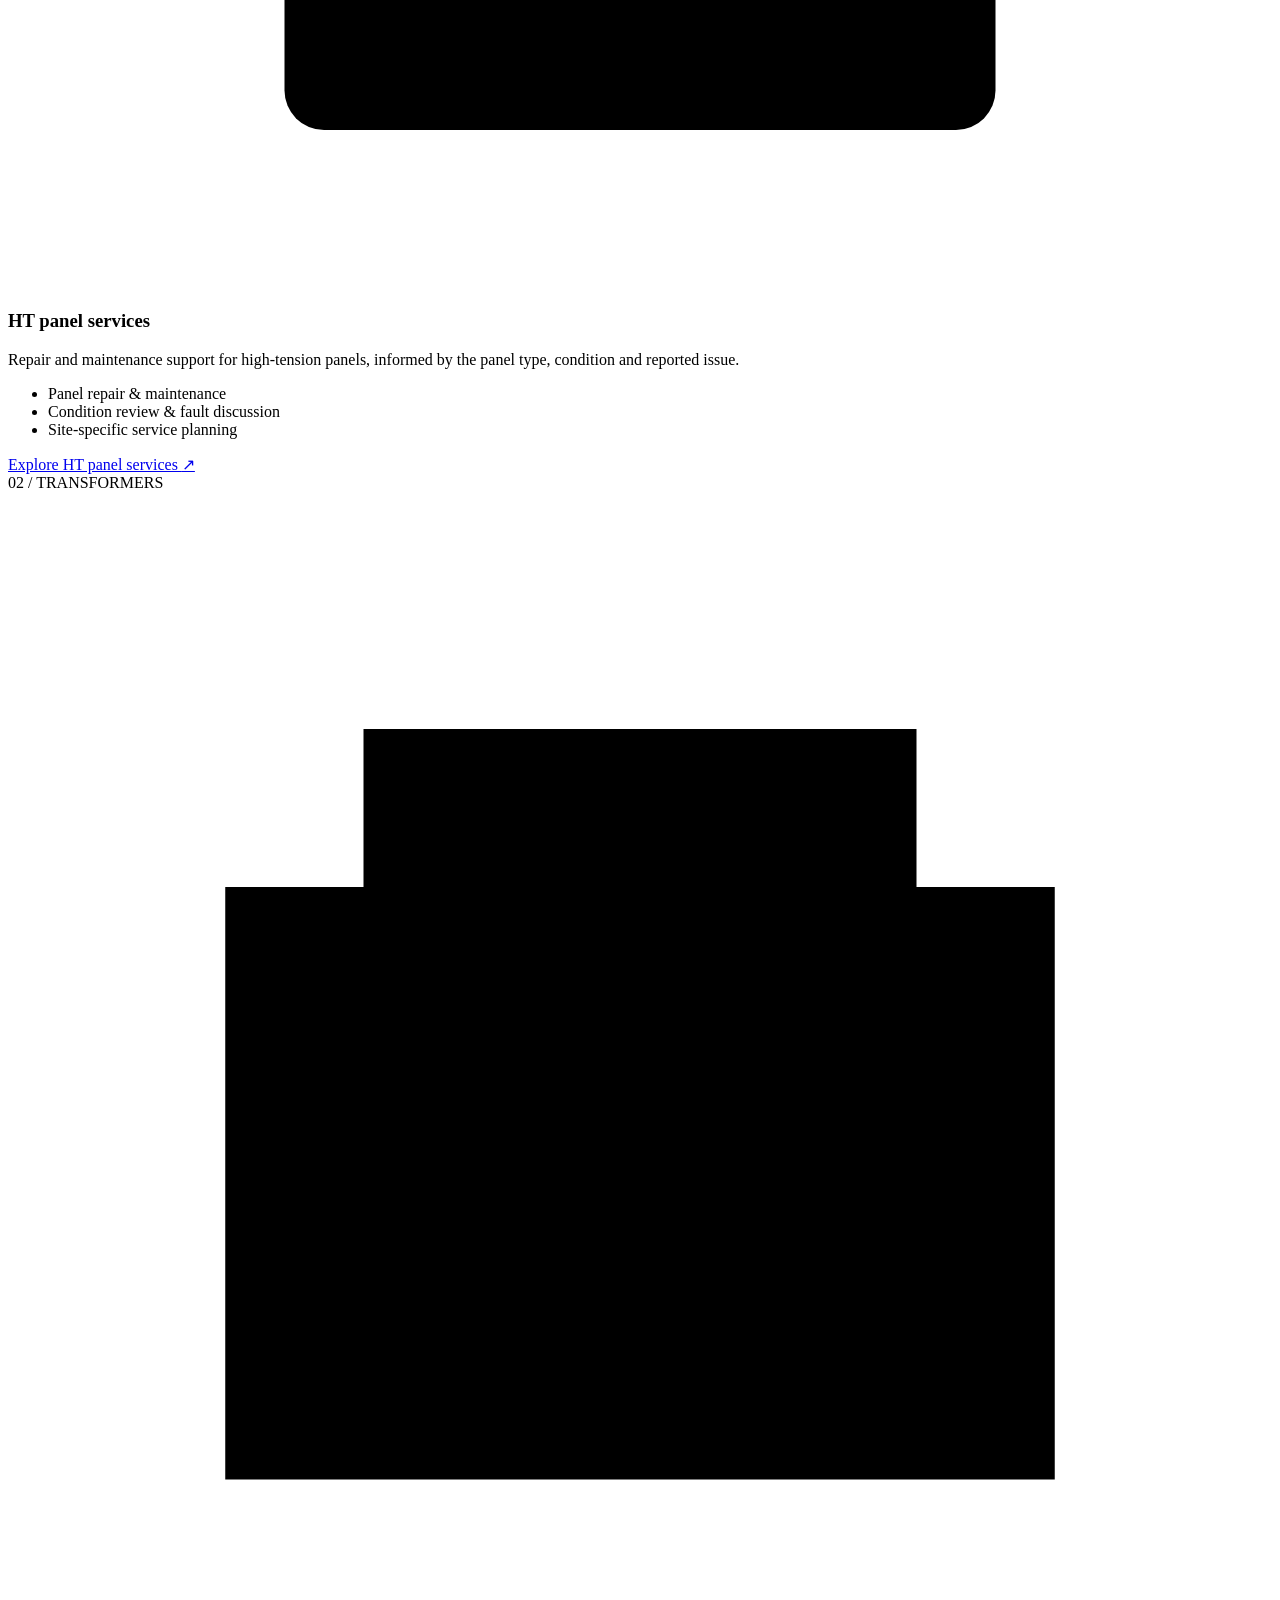
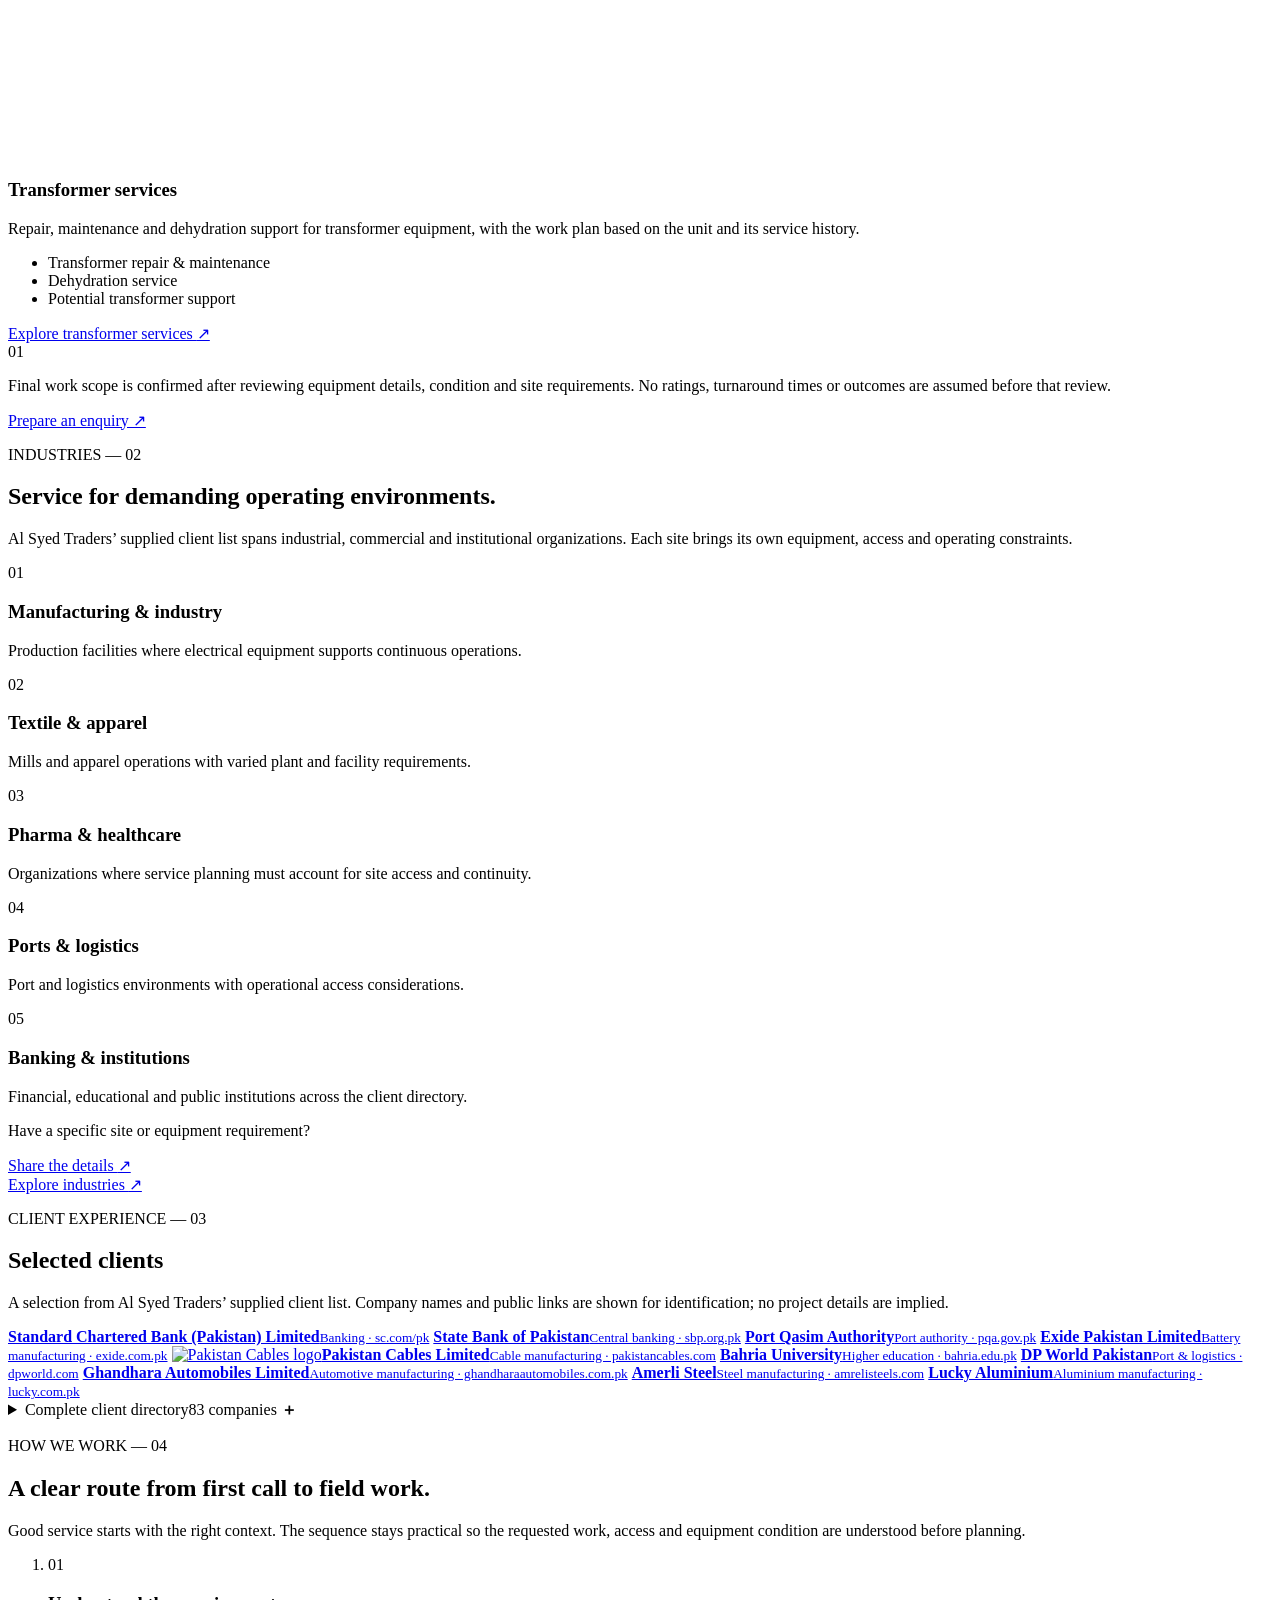
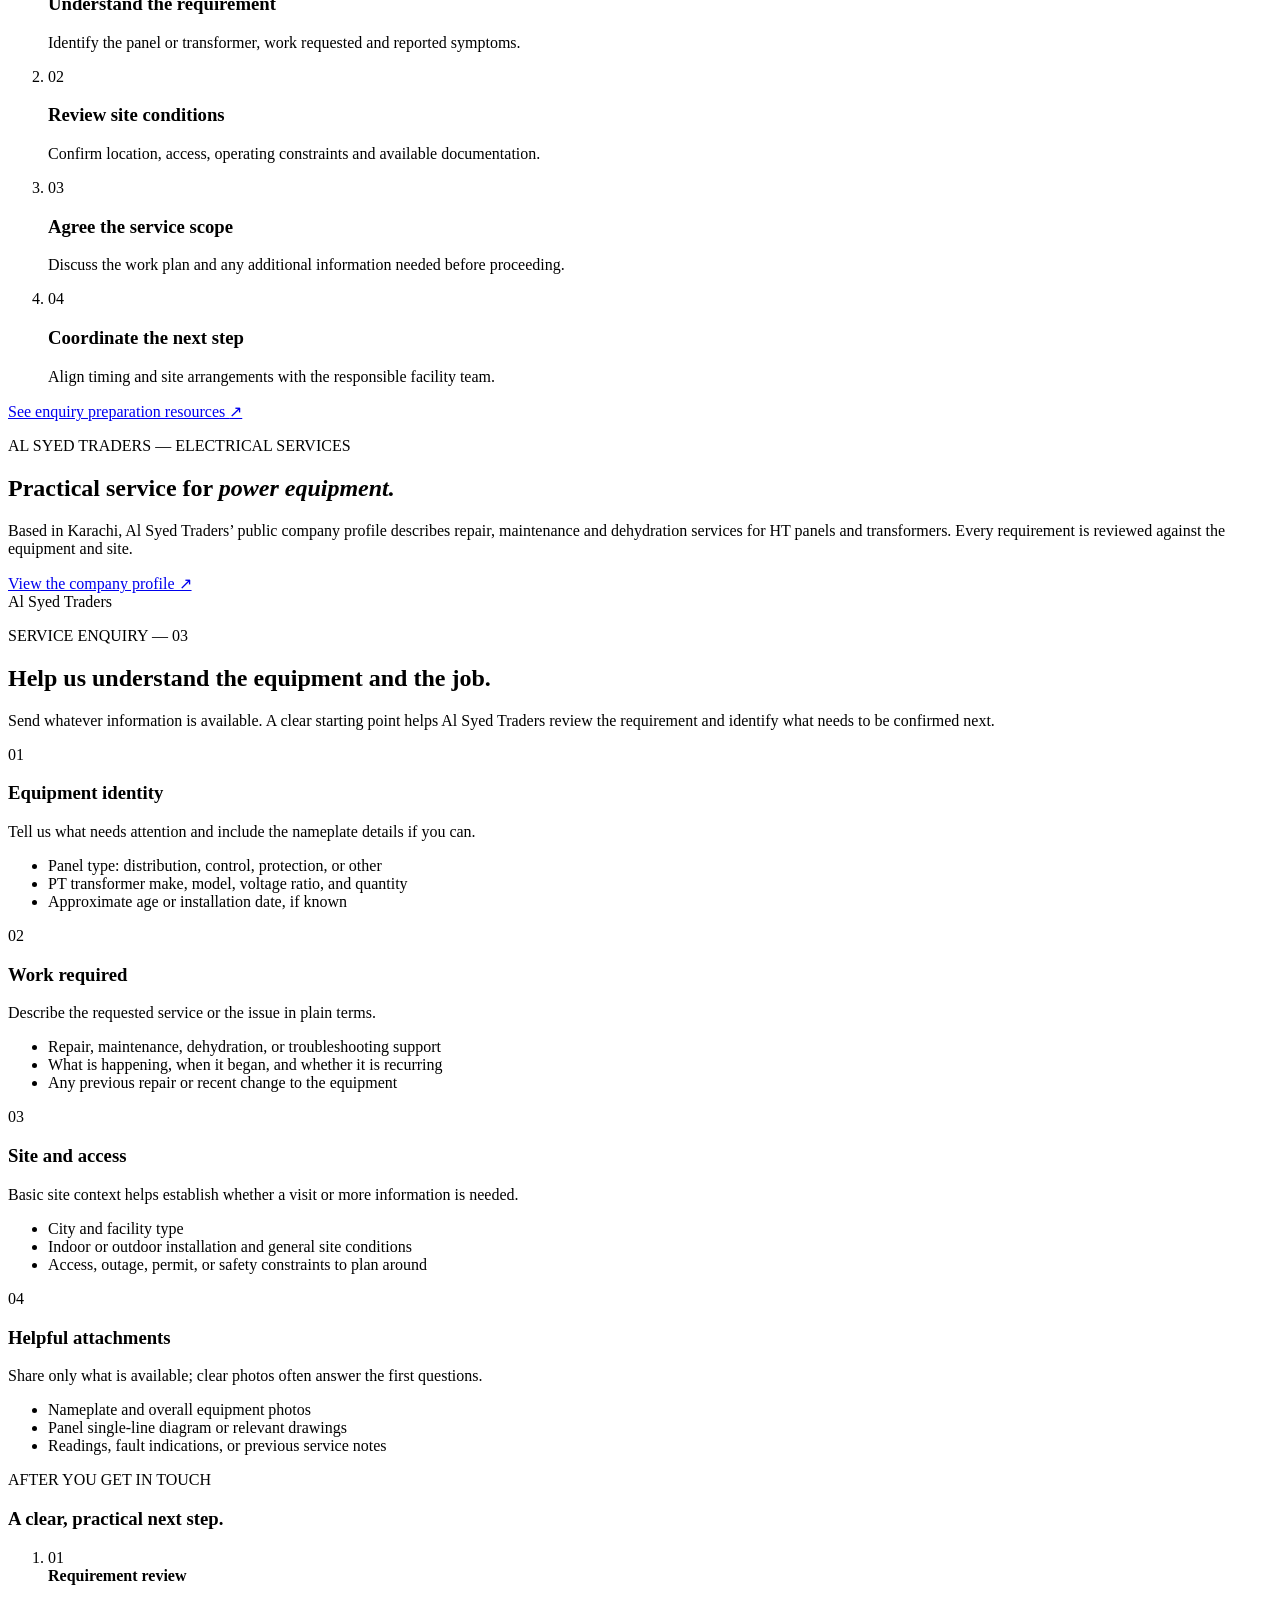
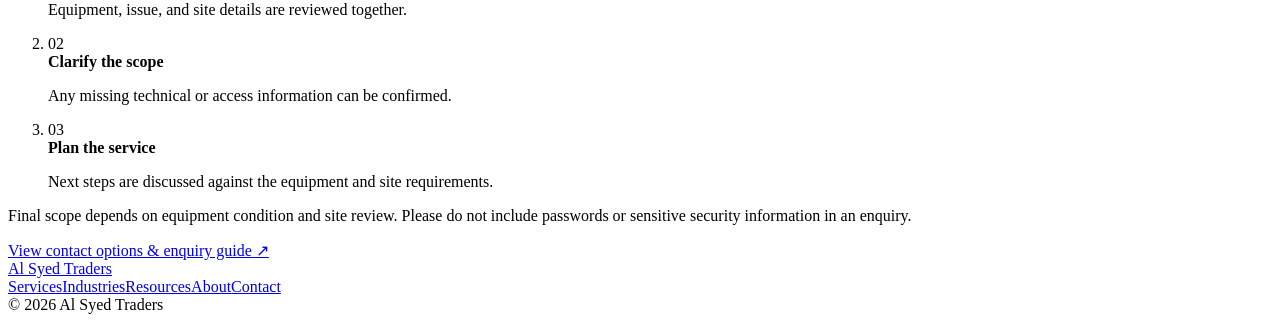
==== commit 181d30f1: "Fix Pakistan Cables logo and contact details" ====
--- a/clients/al-syed-traders/public/index.html
+++ b/clients/al-syed-traders/public/index.html
@@ -10,7 +10,11 @@
     <meta property="og:type" content="website" />
     <meta property="og:url" content="https://al-syed-traders.web.app" />
     <title>Al Syed Traders | HT Panel &amp; Transformer Services</title>
-    <link rel="icon" href="/favicon.svg" type="image/svg+xml" />
+    <link rel="icon" href="/favicon.ico?v=20261017" sizes="any" />
+    <link rel="icon" href="/favicon.svg?v=20261017" type="image/svg+xml" />
+    <link rel="icon" href="/favicon-32.png?v=20261017" type="image/png" sizes="32x32" />
+    <link rel="icon" href="/favicon-16.png?v=20261017" type="image/png" sizes="16x16" />
+    <link rel="apple-touch-icon" href="/apple-touch-icon.png?v=20261017" sizes="180x180" />
     <link rel="preconnect" href="https://fonts.googleapis.com" />
     <link rel="preconnect" href="https://fonts.gstatic.com" crossorigin />
     <link href="https://fonts.googleapis.com/css2?family=DM+Sans:wght@400;500;600;700;800&family=IBM+Plex+Mono:wght@400;500&family=Newsreader:opsz,wght@6..72,400;6..72,500;6..72,600&display=swap" rel="stylesheet" />
@@ -81,7 +85,7 @@
             <a class="client-card" href="https://www.sbp.org.pk/" target="_blank" rel="noopener noreferrer"><span class="client-logo client-logo-seal"><img src="/assets/clients/state-bank.png" alt="" loading="lazy" /></span><strong>State Bank of Pakistan</strong><small>Central banking · sbp.org.pk</small></a>
             <a class="client-card" href="https://www.pqa.gov.pk/en" target="_blank" rel="noopener noreferrer"><span class="client-logo"><img src="/assets/clients/port-qasim.png" alt="" loading="lazy" /></span><strong>Port Qasim Authority</strong><small>Port authority · pqa.gov.pk</small></a>
             <a class="client-card" href="https://exide.com.pk/" target="_blank" rel="noopener noreferrer"><span class="client-logo"><img src="/assets/clients/exide.png" alt="" loading="lazy" /></span><strong>Exide Pakistan Limited</strong><small>Battery manufacturing · exide.com.pk</small></a>
-            <a class="client-card" href="https://www.pakistancables.com/" target="_blank" rel="noopener noreferrer"><span class="client-logo"><img src="/assets/clients/pakistan-cables.svg" alt="" loading="lazy" /></span><strong>Pakistan Cables Limited</strong><small>Cable manufacturing · pakistancables.com</small></a>
+            <a class="client-card" href="https://www.pakistancables.com/" target="_blank" rel="noopener noreferrer"><span class="client-logo"><img src="/assets/clients/pakistan-cables.svg?v=2" alt="Pakistan Cables logo" loading="lazy" /></span><strong>Pakistan Cables Limited</strong><small>Cable manufacturing · pakistancables.com</small></a>
             <a class="client-card" href="https://bahria.edu.pk/" target="_blank" rel="noopener noreferrer"><span class="client-logo client-logo-seal"><img src="/assets/clients/bahria.png" alt="" loading="lazy" /></span><strong>Bahria University</strong><small>Higher education · bahria.edu.pk</small></a>
             <a class="client-card" href="https://www.dpworld.com/en/about-us/our-locations/pakistan" target="_blank" rel="noopener noreferrer"><span class="client-logo"><img src="/assets/clients/dp-world.svg" alt="" loading="lazy" /></span><strong>DP World Pakistan</strong><small>Port &amp; logistics · dpworld.com</small></a>
             <a class="client-card" href="https://www.ghandharaautomobiles.com.pk/page-about-us" target="_blank" rel="noopener noreferrer"><span class="client-logo"><img src="/assets/clients/ghandhara.png" alt="" loading="lazy" /></span><strong>Ghandhara Automobiles Limited</strong><small>Automotive manufacturing · ghandharaautomobiles.com.pk</small></a>
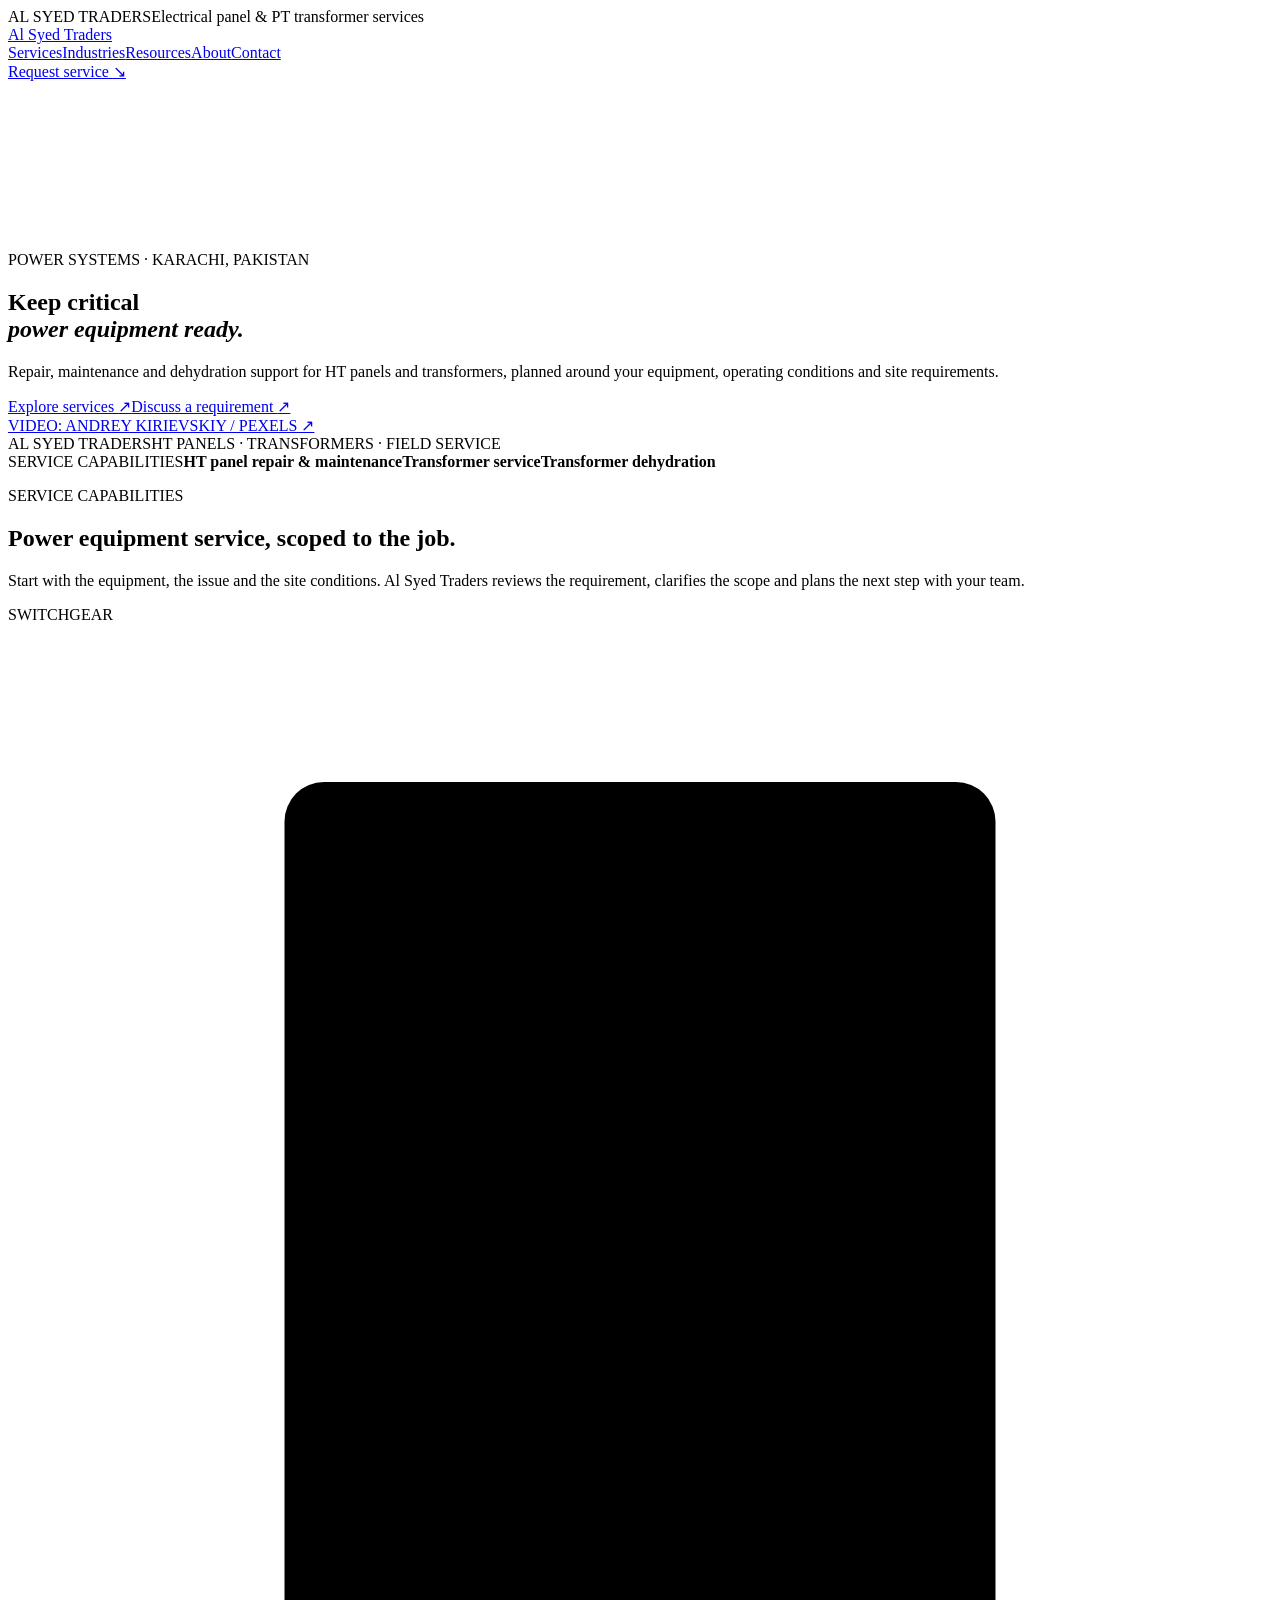
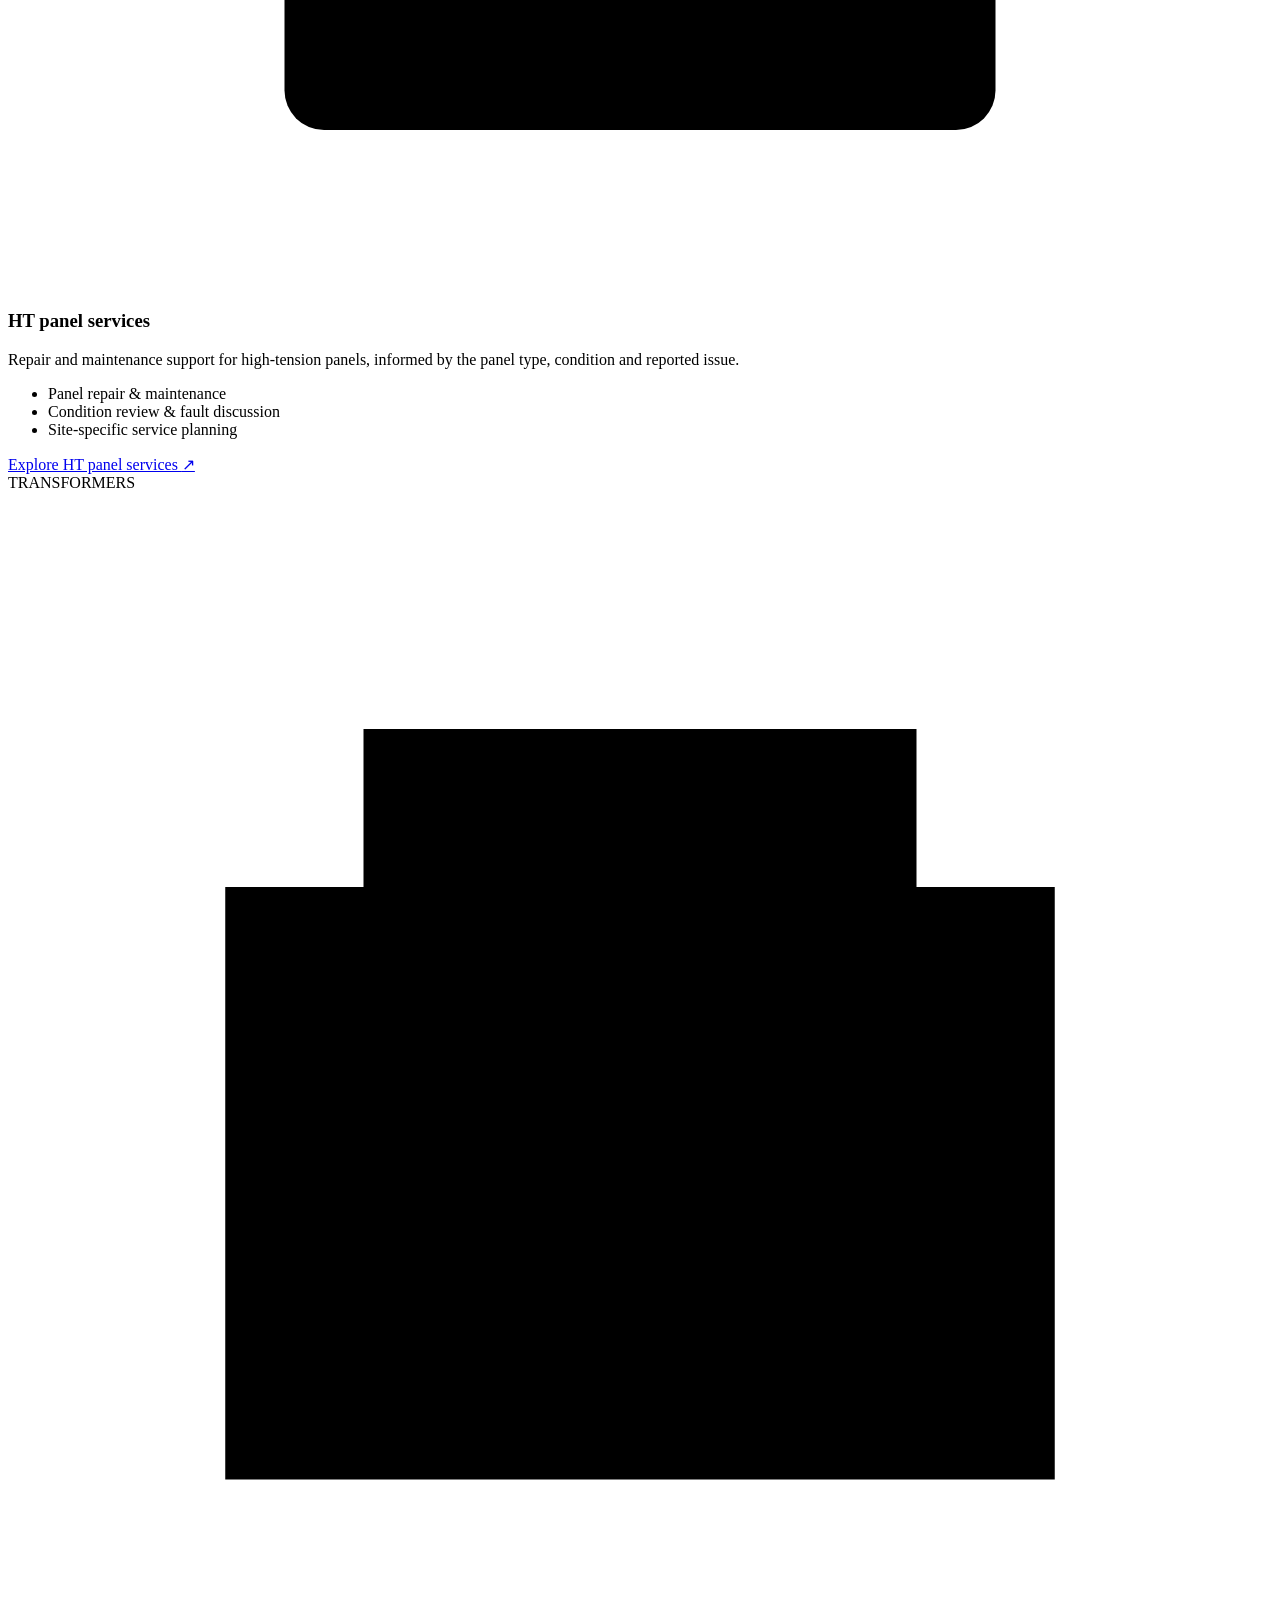
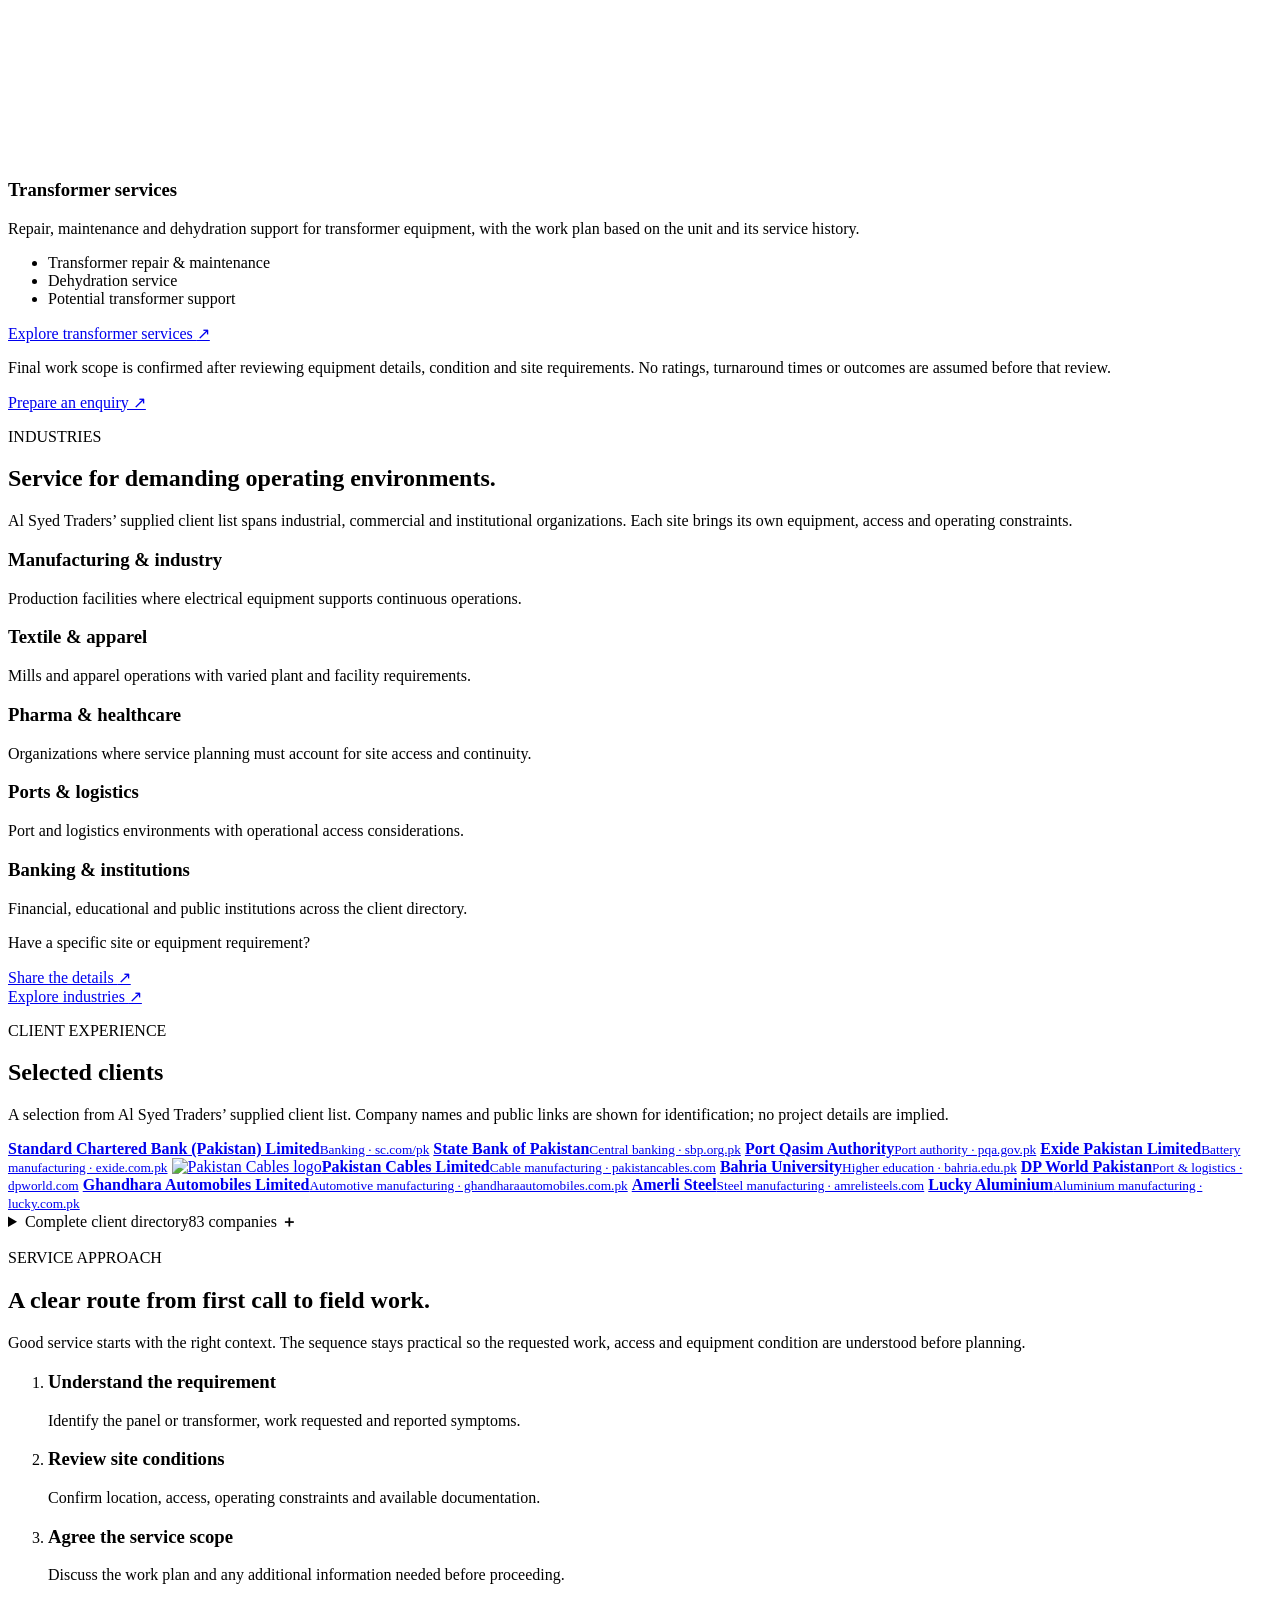
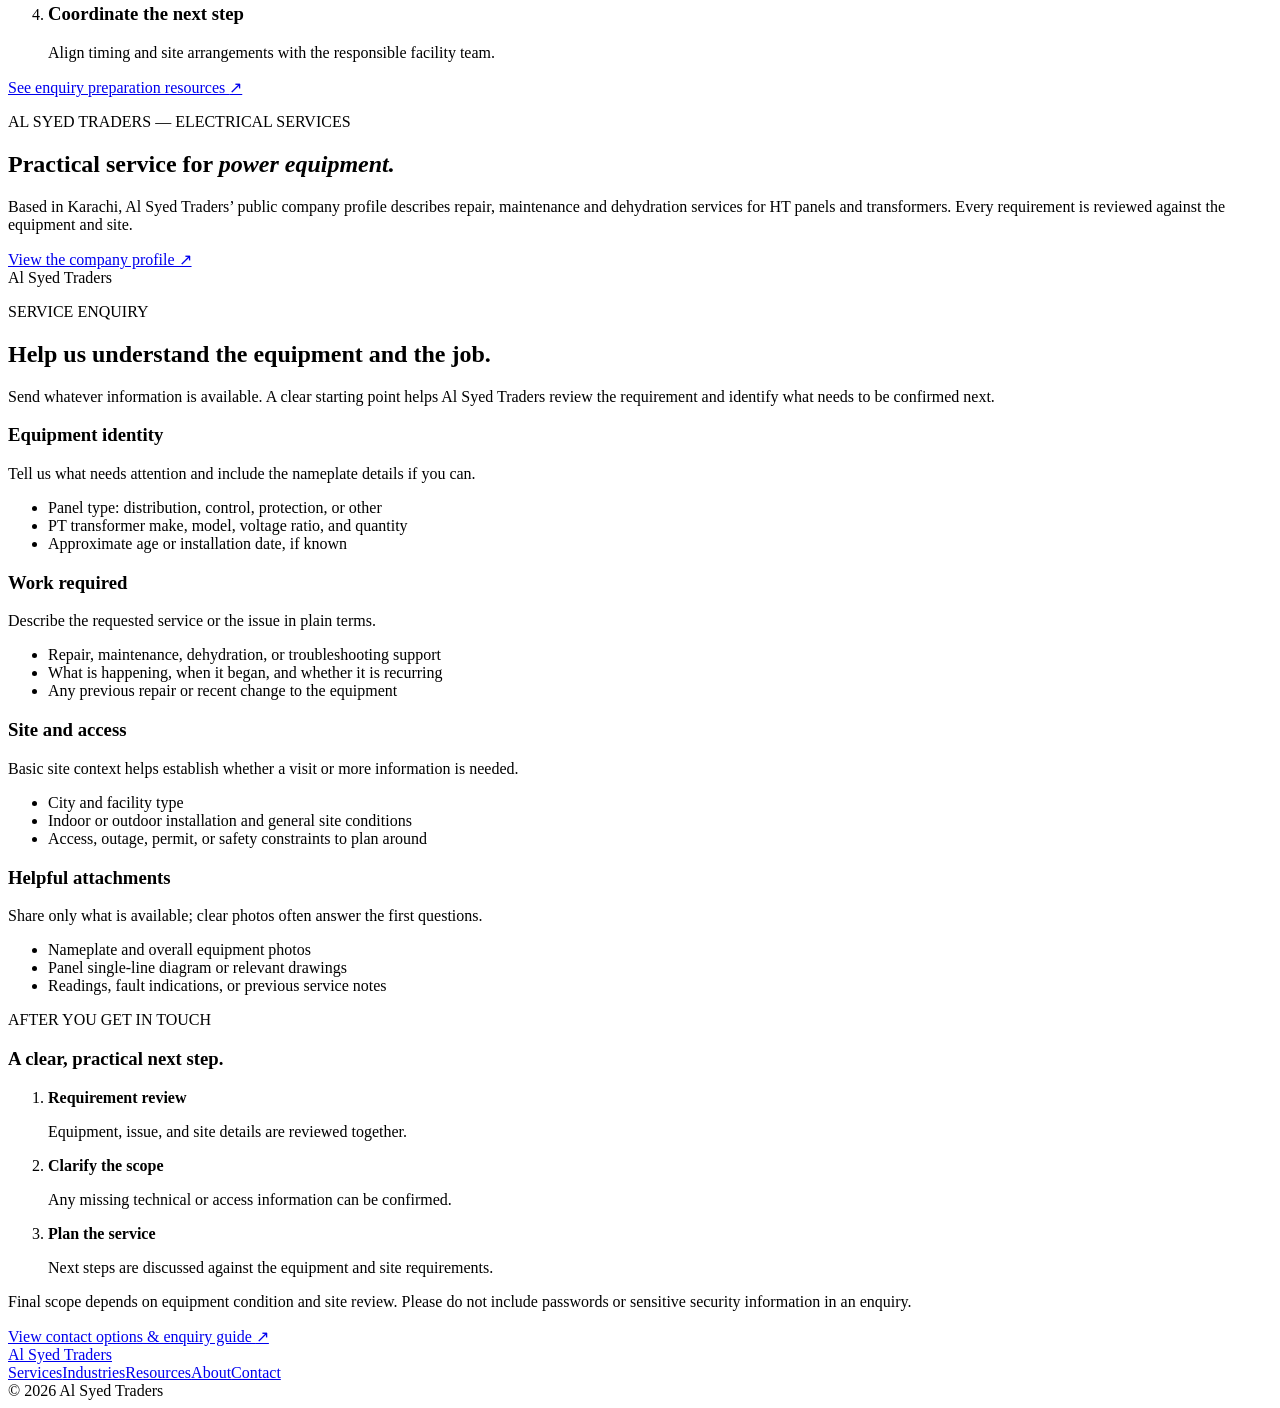
==== commit d688ebae: "Fix Al Syed Traders layout and remove robotic numbering" ====
--- a/clients/al-syed-traders/public/index.html
+++ b/clients/al-syed-traders/public/index.html
@@ -18,7 +18,7 @@
     <link rel="preconnect" href="https://fonts.googleapis.com" />
     <link rel="preconnect" href="https://fonts.gstatic.com" crossorigin />
     <link href="https://fonts.googleapis.com/css2?family=DM+Sans:wght@400;500;600;700;800&family=IBM+Plex+Mono:wght@400;500&family=Newsreader:opsz,wght@6..72,400;6..72,500;6..72,600&display=swap" rel="stylesheet" />
-    <link rel="stylesheet" href="/styles.css?v=2026-10-17-pdm-structure" />
+    <link rel="stylesheet" href="/styles.css?v=2026-10-17-layout-pass" />
   </head>
   <body>
     <div class="announcement"><div class="wrap"><span>AL SYED TRADERS</span><span>Electrical panel &amp; PT transformer services</span></div></div>
@@ -48,29 +48,29 @@
       </section>
 
       <section class="services wrap" id="services" aria-labelledby="services-title">
-        <div class="section-heading"><div><p class="section-label">SERVICE DIVISION <span>— 01</span></p><h2 id="services-title">Power equipment service, scoped to the job.</h2></div><p>Start with the equipment, the issue and the site conditions. Al Syed Traders reviews the requirement, clarifies the scope and plans the next step with your team.</p></div>
+        <div class="section-heading"><div><p class="section-label">SERVICE CAPABILITIES</p><h2 id="services-title">Power equipment service, scoped to the job.</h2></div><p>Start with the equipment, the issue and the site conditions. Al Syed Traders reviews the requirement, clarifies the scope and plans the next step with your team.</p></div>
         <div class="service-grid">
           <article class="service-card">
-            <div class="service-card-top"><span>01 / SWITCHGEAR</span><svg viewBox="0 0 64 64" aria-hidden="true"><rect x="14" y="8" width="36" height="48" rx="2"/><path d="M20 16h24v12H20zM22 35h4m6 0h4m6 0h2M23 44h18M25 51h14"/><circle cx="44" cy="35" r="2"/></svg></div>
+            <div class="service-card-top"><span>SWITCHGEAR</span><svg viewBox="0 0 64 64" aria-hidden="true"><rect x="14" y="8" width="36" height="48" rx="2"/><path d="M20 16h24v12H20zM22 35h4m6 0h4m6 0h2M23 44h18M25 51h14"/><circle cx="44" cy="35" r="2"/></svg></div>
             <h3>HT panel services</h3><p>Repair and maintenance support for high-tension panels, informed by the panel type, condition and reported issue.</p><ul><li>Panel repair &amp; maintenance</li><li>Condition review &amp; fault discussion</li><li>Site-specific service planning</li></ul><a class="service-link" href="/services#ht-panels">Explore HT panel services <span>↗</span></a>
           </article>
           <article class="service-card service-card-accent">
-            <div class="service-card-top"><span>02 / TRANSFORMERS</span><svg viewBox="0 0 64 64" aria-hidden="true"><path d="M11 20h42v30H11zM18 20V12h28v8M17 50v5m30-5v5M22 27v16m6-16v16m8-16v16m6-16v16M8 35h3m42 0h3M27 12V7m10 5V7"/><path d="M27 7h10"/></svg></div>
+            <div class="service-card-top"><span>TRANSFORMERS</span><svg viewBox="0 0 64 64" aria-hidden="true"><path d="M11 20h42v30H11zM18 20V12h28v8M17 50v5m30-5v5M22 27v16m6-16v16m8-16v16m6-16v16M8 35h3m42 0h3M27 12V7m10 5V7"/><path d="M27 7h10"/></svg></div>
             <h3>Transformer services</h3><p>Repair, maintenance and dehydration support for transformer equipment, with the work plan based on the unit and its service history.</p><ul><li>Transformer repair &amp; maintenance</li><li>Dehydration service</li><li>Potential transformer support</li></ul><a class="service-link" href="/services#transformers">Explore transformer services <span>↗</span></a>
           </article>
         </div>
-        <div class="service-footnote"><span>01</span><p>Final work scope is confirmed after reviewing equipment details, condition and site requirements. No ratings, turnaround times or outcomes are assumed before that review.</p><a href="/contact">Prepare an enquiry ↗</a></div>
+        <div class="service-footnote"><p>Final work scope is confirmed after reviewing equipment details, condition and site requirements. No ratings, turnaround times or outcomes are assumed before that review.</p><a href="/contact">Prepare an enquiry ↗</a></div>
       </section>
 
       <section class="markets" id="industries" aria-labelledby="markets-title">
         <div class="wrap">
-          <div class="section-heading"><div><p class="section-label">INDUSTRIES <span>— 02</span></p><h2 id="markets-title">Service for demanding operating environments.</h2></div><p>Al Syed Traders’ supplied client list spans industrial, commercial and institutional organizations. Each site brings its own equipment, access and operating constraints.</p></div>
+          <div class="section-heading"><div><p class="section-label">INDUSTRIES</p><h2 id="markets-title">Service for demanding operating environments.</h2></div><p>Al Syed Traders’ supplied client list spans industrial, commercial and institutional organizations. Each site brings its own equipment, access and operating constraints.</p></div>
           <div class="market-grid">
-            <article class="market-card"><span>01</span><h3>Manufacturing &amp; industry</h3><p>Production facilities where electrical equipment supports continuous operations.</p></article>
-            <article class="market-card"><span>02</span><h3>Textile &amp; apparel</h3><p>Mills and apparel operations with varied plant and facility requirements.</p></article>
-            <article class="market-card"><span>03</span><h3>Pharma &amp; healthcare</h3><p>Organizations where service planning must account for site access and continuity.</p></article>
-            <article class="market-card"><span>04</span><h3>Ports &amp; logistics</h3><p>Port and logistics environments with operational access considerations.</p></article>
-            <article class="market-card"><span>05</span><h3>Banking &amp; institutions</h3><p>Financial, educational and public institutions across the client directory.</p></article>
+            <article class="market-card"><h3>Manufacturing &amp; industry</h3><p>Production facilities where electrical equipment supports continuous operations.</p></article>
+            <article class="market-card"><h3>Textile &amp; apparel</h3><p>Mills and apparel operations with varied plant and facility requirements.</p></article>
+            <article class="market-card"><h3>Pharma &amp; healthcare</h3><p>Organizations where service planning must account for site access and continuity.</p></article>
+            <article class="market-card"><h3>Ports &amp; logistics</h3><p>Port and logistics environments with operational access considerations.</p></article>
+            <article class="market-card"><h3>Banking &amp; institutions</h3><p>Financial, educational and public institutions across the client directory.</p></article>
             <article class="market-card market-card-cta"><p>Have a specific site or equipment requirement?</p><a href="/contact">Share the details <span>↗</span></a></article>
           </div>
           <a class="text-link" href="/industries">Explore industries <span>↗</span></a>
@@ -79,7 +79,7 @@
 
       <section class="clients" id="clients" aria-labelledby="clients-title">
         <div class="wrap">
-          <div class="clients-heading"><div><p class="section-label">CLIENT EXPERIENCE <span>— 03</span></p><h2 id="clients-title">Selected clients</h2></div><p>A selection from Al Syed Traders’ supplied client list. Company names and public links are shown for identification; no project details are implied.</p></div>
+          <div class="clients-heading"><div><p class="section-label">CLIENT EXPERIENCE</p><h2 id="clients-title">Selected clients</h2></div><p>A selection from Al Syed Traders’ supplied client list. Company names and public links are shown for identification; no project details are implied.</p></div>
           <div class="client-grid client-featured-grid">
             <a class="client-card" href="https://www.sc.com/pk/" target="_blank" rel="noopener noreferrer"><span class="client-logo"><img src="/assets/clients/standard-chartered.png" alt="" loading="lazy" /></span><strong>Standard Chartered Bank (Pakistan) Limited</strong><small>Banking · sc.com/pk</small></a>
             <a class="client-card" href="https://www.sbp.org.pk/" target="_blank" rel="noopener noreferrer"><span class="client-logo client-logo-seal"><img src="/assets/clients/state-bank.png" alt="" loading="lazy" /></span><strong>State Bank of Pakistan</strong><small>Central banking · sbp.org.pk</small></a>
@@ -95,7 +95,7 @@
           <details class="client-directory">
             <summary><span>Complete client directory</span><span class="directory-count">83 companies <b>＋</b></span></summary>
             <p class="directory-intro">The names below follow the client list provided by Al Syed Traders. Public company profiles are linked where an official or confidently matched profile was available.</p>
-            <ol class="directory-list">
+            <ul class="directory-list">
               <li>Abdullah Flour Mills</li>
               <li>Adamjee Dura Built (Private) Limited</li>
               <li><a href="https://agp.com.pk/company/about-agp/" target="_blank" rel="noopener noreferrer">AGP Limited</a></li>
@@ -145,15 +145,15 @@
               <li><a href="https://tabrospharma.com/" target="_blank" rel="noopener noreferrer">Tabros Pharma (Private) Limited</a></li>
               <li><a href="https://kidneyfoundation.net.pk/" target="_blank" rel="noopener noreferrer">The Kidney Foundation Pakistan</a></li>
               <li>U&amp;J Garments</li><li><a href="https://vikorgroup.com/who-we-are/about-us/" target="_blank" rel="noopener noreferrer">Vikor Healthcare</a></li><li>Zeal Textile</li>
-            </ol>
+            </ul>
           </details>
         </div>
       </section>
 
       <section class="field-method" id="method" aria-labelledby="method-title">
         <div class="wrap">
-          <div class="section-heading"><div><p class="section-label">HOW WE WORK <span>— 04</span></p><h2 id="method-title">A clear route from first call to field work.</h2></div><p>Good service starts with the right context. The sequence stays practical so the requested work, access and equipment condition are understood before planning.</p></div>
-          <ol class="method-steps"><li><span>01</span><div><h3>Understand the requirement</h3><p>Identify the panel or transformer, work requested and reported symptoms.</p></div></li><li><span>02</span><div><h3>Review site conditions</h3><p>Confirm location, access, operating constraints and available documentation.</p></div></li><li><span>03</span><div><h3>Agree the service scope</h3><p>Discuss the work plan and any additional information needed before proceeding.</p></div></li><li><span>04</span><div><h3>Coordinate the next step</h3><p>Align timing and site arrangements with the responsible facility team.</p></div></li></ol>
+          <div class="section-heading"><div><p class="section-label">SERVICE APPROACH</p><h2 id="method-title">A clear route from first call to field work.</h2></div><p>Good service starts with the right context. The sequence stays practical so the requested work, access and equipment condition are understood before planning.</p></div>
+          <ol class="method-steps"><li><div><h3>Understand the requirement</h3><p>Identify the panel or transformer, work requested and reported symptoms.</p></div></li><li><div><h3>Review site conditions</h3><p>Confirm location, access, operating constraints and available documentation.</p></div></li><li><div><h3>Agree the service scope</h3><p>Discuss the work plan and any additional information needed before proceeding.</p></div></li><li><div><h3>Coordinate the next step</h3><p>Align timing and site arrangements with the responsible facility team.</p></div></li></ol>
           <a class="text-link" href="/resources">See enquiry preparation resources <span>↗</span></a>
         </div>
       </section>
@@ -165,17 +165,17 @@
 
       <section class="enquiry" id="process" aria-labelledby="process-title">
         <div class="wrap">
-          <div class="enquiry-heading"><div><p class="section-label">SERVICE ENQUIRY <span>— 03</span></p><h2 id="process-title">Help us understand the equipment and the job.</h2></div><p>Send whatever information is available. A clear starting point helps Al Syed Traders review the requirement and identify what needs to be confirmed next.</p></div>
+          <div class="enquiry-heading"><div><p class="section-label">SERVICE ENQUIRY</p><h2 id="process-title">Help us understand the equipment and the job.</h2></div><p>Send whatever information is available. A clear starting point helps Al Syed Traders review the requirement and identify what needs to be confirmed next.</p></div>
           <div class="enquiry-layout">
             <div class="enquiry-details">
-              <article class="enquiry-card"><span class="enquiry-index">01</span><div><h3>Equipment identity</h3><p>Tell us what needs attention and include the nameplate details if you can.</p><ul><li>Panel type: distribution, control, protection, or other</li><li>PT transformer make, model, voltage ratio, and quantity</li><li>Approximate age or installation date, if known</li></ul></div></article>
-              <article class="enquiry-card"><span class="enquiry-index">02</span><div><h3>Work required</h3><p>Describe the requested service or the issue in plain terms.</p><ul><li>Repair, maintenance, dehydration, or troubleshooting support</li><li>What is happening, when it began, and whether it is recurring</li><li>Any previous repair or recent change to the equipment</li></ul></div></article>
-              <article class="enquiry-card"><span class="enquiry-index">03</span><div><h3>Site and access</h3><p>Basic site context helps establish whether a visit or more information is needed.</p><ul><li>City and facility type</li><li>Indoor or outdoor installation and general site conditions</li><li>Access, outage, permit, or safety constraints to plan around</li></ul></div></article>
-              <article class="enquiry-card"><span class="enquiry-index">04</span><div><h3>Helpful attachments</h3><p>Share only what is available; clear photos often answer the first questions.</p><ul><li>Nameplate and overall equipment photos</li><li>Panel single-line diagram or relevant drawings</li><li>Readings, fault indications, or previous service notes</li></ul></div></article>
+              <article class="enquiry-card"><div><h3>Equipment identity</h3><p>Tell us what needs attention and include the nameplate details if you can.</p><ul><li>Panel type: distribution, control, protection, or other</li><li>PT transformer make, model, voltage ratio, and quantity</li><li>Approximate age or installation date, if known</li></ul></div></article>
+              <article class="enquiry-card"><div><h3>Work required</h3><p>Describe the requested service or the issue in plain terms.</p><ul><li>Repair, maintenance, dehydration, or troubleshooting support</li><li>What is happening, when it began, and whether it is recurring</li><li>Any previous repair or recent change to the equipment</li></ul></div></article>
+              <article class="enquiry-card"><div><h3>Site and access</h3><p>Basic site context helps establish whether a visit or more information is needed.</p><ul><li>City and facility type</li><li>Indoor or outdoor installation and general site conditions</li><li>Access, outage, permit, or safety constraints to plan around</li></ul></div></article>
+              <article class="enquiry-card"><div><h3>Helpful attachments</h3><p>Share only what is available; clear photos often answer the first questions.</p><ul><li>Nameplate and overall equipment photos</li><li>Panel single-line diagram or relevant drawings</li><li>Readings, fault indications, or previous service notes</li></ul></div></article>
             </div>
             <aside class="enquiry-next" aria-label="What happens after an enquiry">
               <p class="next-label">AFTER YOU GET IN TOUCH</p><h3>A clear, practical next step.</h3>
-              <ol><li><span>01</span><div><b>Requirement review</b><p>Equipment, issue, and site details are reviewed together.</p></div></li><li><span>02</span><div><b>Clarify the scope</b><p>Any missing technical or access information can be confirmed.</p></div></li><li><span>03</span><div><b>Plan the service</b><p>Next steps are discussed against the equipment and site requirements.</p></div></li></ol>
+              <ol><li><div><b>Requirement review</b><p>Equipment, issue, and site details are reviewed together.</p></div></li><li><div><b>Clarify the scope</b><p>Any missing technical or access information can be confirmed.</p></div></li><li><div><b>Plan the service</b><p>Next steps are discussed against the equipment and site requirements.</p></div></li></ol>
               <p class="enquiry-note">Final scope depends on equipment condition and site review. Please do not include passwords or sensitive security information in an enquiry.</p><a class="enquiry-contact-link" href="/contact">View contact options &amp; enquiry guide <span>↗</span></a>
             </aside>
           </div>
